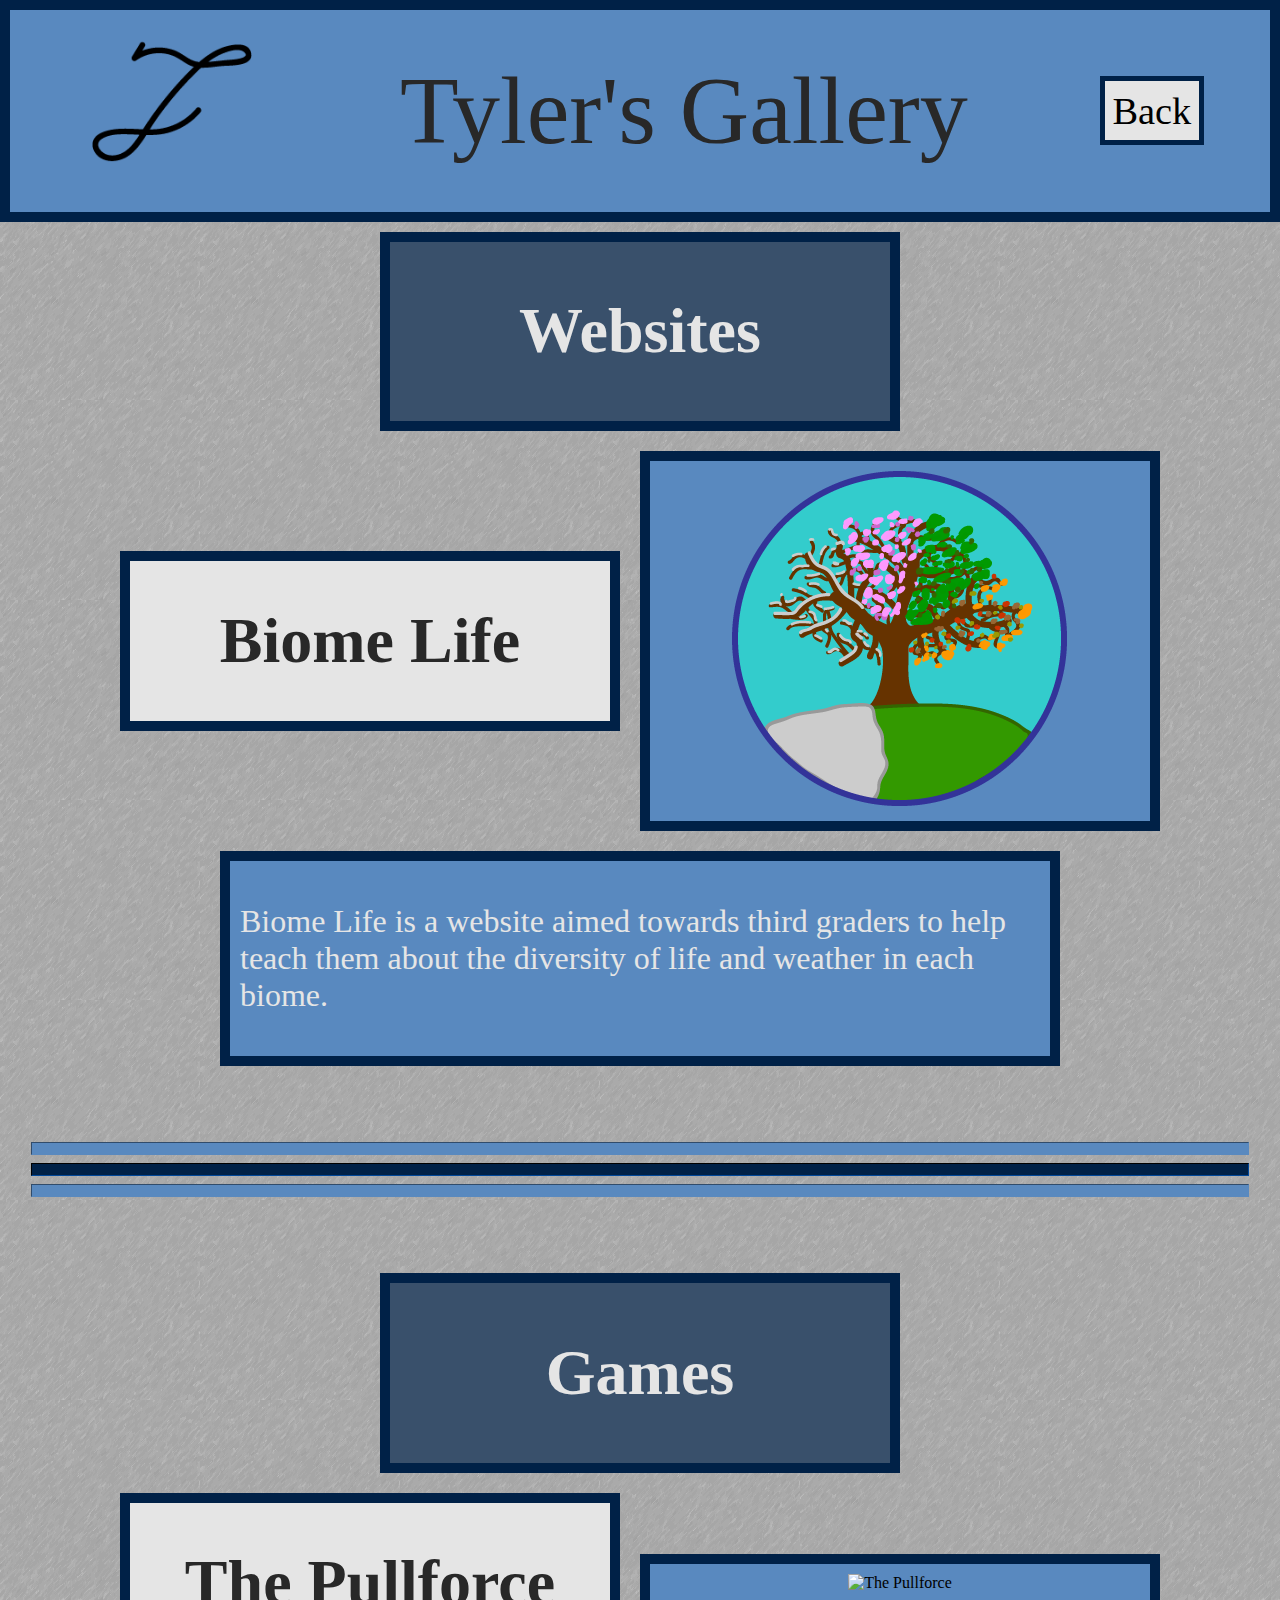
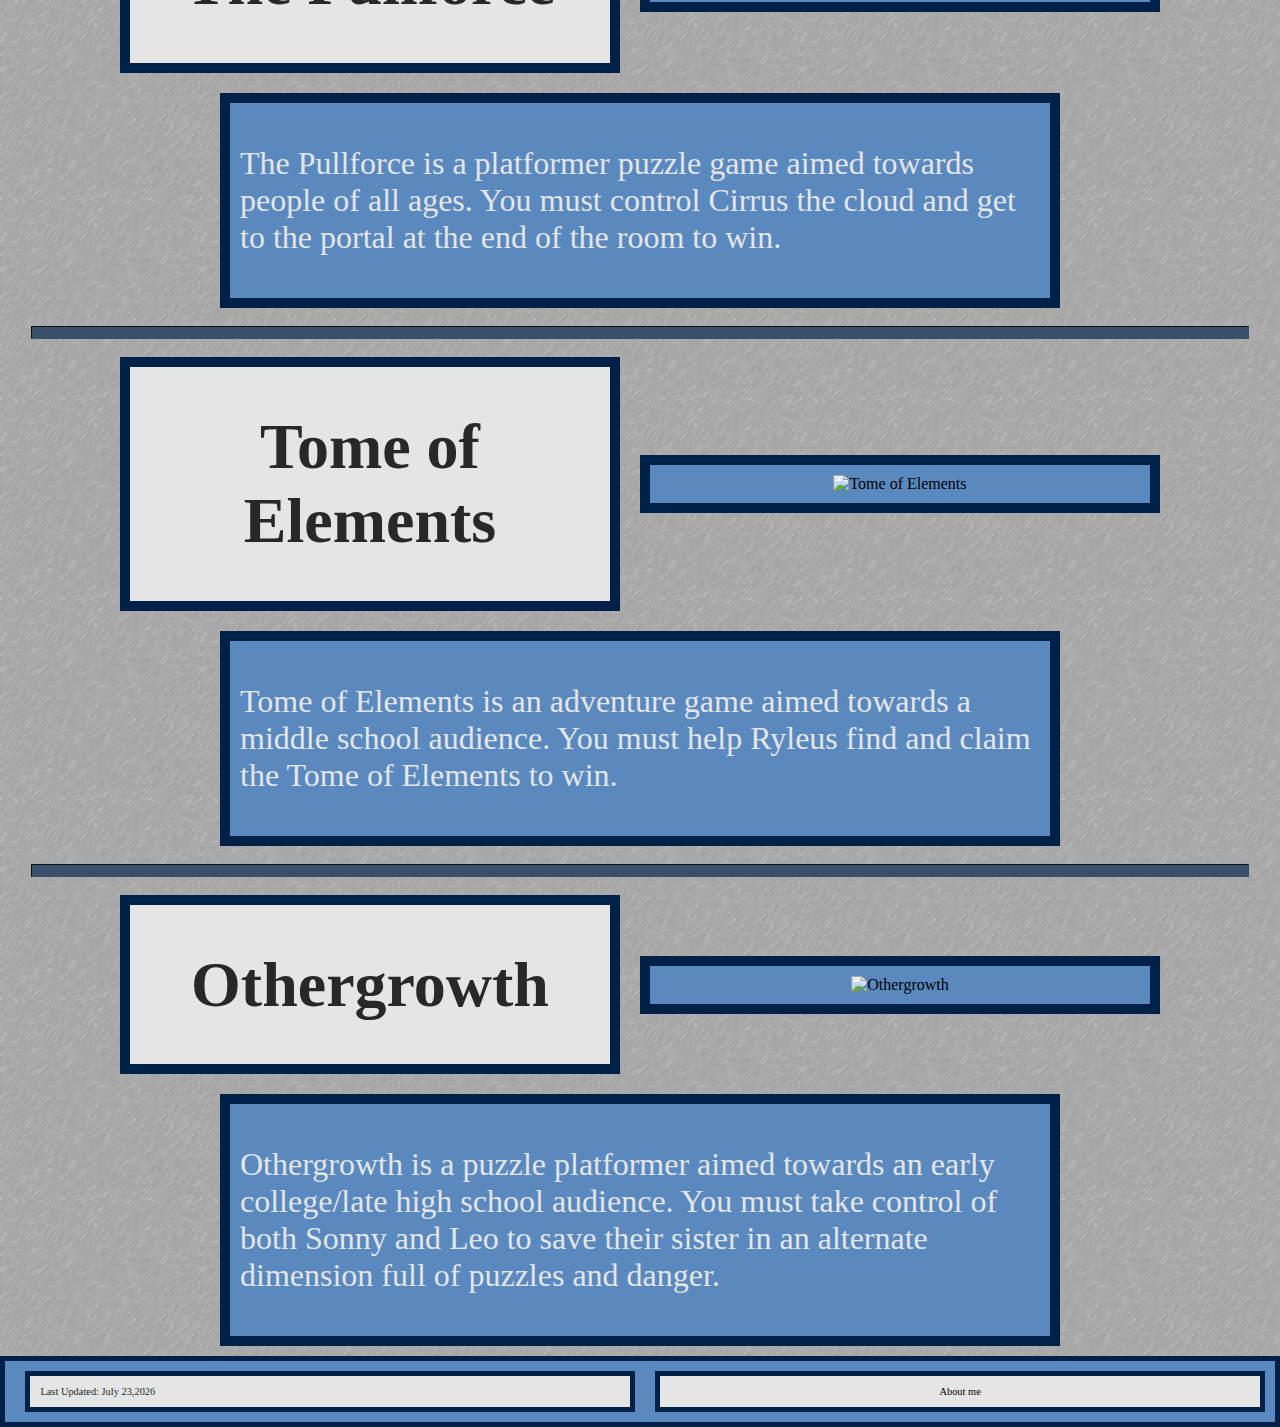
==== gallery.html @ 9e16d6ce "Add files via upload" ====
﻿<!DOCTYPE html>

<html>
	<head>
		<meta charset="utf-8"/>
		<meta name="Keyword" content="Tyler, resume, portfolio"/>
		<meta name="Description" content="Tyler Trumpie's Digital Portfolio"/>
		<link rel="stylesheet" type="text/css" href="css/main.css" />
		<title>Tyler Trumpie's R&eacute;sum&eacute;</title>
	</head>
	
	<body>
		<!--BANNER STARTS HERE-->
		<header>
			<div class="boxes2">
				<div class="boxh">
					<a href="index.html"><img class="logo" src="images/logo.png" alt="Signature"/></a>
					
				</div>
				<div class="boxh2">
					Tyler's Gallery
				</div>
				<a href="index.html" class="boxh4">
					Back
				</a>
			</div>
		</header>
		
		<!--NAVIGATION-->
		<!--THE MAIN CONTENT STARTS HERE-->
		<div class="content">
		<!--CODE THAT MAKES THE MAIN FLEX CONTAINER-->
			<div class="boxes">
				<div class="box boxh3">
					<h1>Websites</h1>
				</div>
			</div>
			<div class="boxes">
			<!-- CODE THAT MAKES THE FLEX BOX  THE BOX IS SPECS THAT APPLY TO ALL FLEX BOXES  THE BOX1 BOX2 BOX3 ARE SPECIFIC SPECS-->
				<!--<div class="box box1 boxi">
					<img class="center" src="images/tyler.jpg" alt="Tyler Trumpie">
				</div>-->
				<div class="box box5 boxa">
					<h1>Biome Life</h1>
				</div>
				<div class="box box7">
						<a href="Capstone/index.html" class="boxi"><img src="Capstone/images/logo3.png" alt="Biome life logo" class="boxi"/></a>
				</div>
				
			</div>
			<div class="boxes">
				<div class="box box8">
					<p>Biome Life is a website aimed towards third graders to help teach them about the diversity of life and weather in each biome.</p>
				</div>
			</div>
			<!--Horizontal rule-->
			<hr class="invis"/>
			<hr class="lite"/>
			<hr class="dark"/>
			<hr class="lite"/>
			<hr class="invis"/>
			
			<div class="boxes">
				<div class="box boxh3">
					<h1>Games</h1>
				</div>
			</div>
			<div class="boxes">
			<!-- CODE THAT MAKES THE FLEX BOX  THE BOX IS SPECS THAT APPLY TO ALL FLEX BOXES  THE BOX1 BOX2 BOX3 ARE SPECIFIC SPECS-->
				
				<div class="box box5 boxa">
					<h1>The Pullforce</h1>
				</div>
				<div class="box box7">
						<a href="games/The_Pullforce.exe" class="boxi"><img src="images/pullforce.png" alt="The Pullforce"/></a>
				</div>
				
			</div>
			<div class="boxes">
				<div class="box box8">
					<p>The Pullforce is a platformer puzzle game aimed towards people of all ages.  You must control Cirrus the cloud and get to the portal at the end of the room to win.</p>
				</div>
			</div>
			<hr class="gray"/>
			<div class="boxes">
			<!-- CODE THAT MAKES THE FLEX BOX  THE BOX IS SPECS THAT APPLY TO ALL FLEX BOXES  THE BOX1 BOX2 BOX3 ARE SPECIFIC SPECS-->
				
				<div class="box box5 boxa">
					<h1>Tome of Elements</h1>
				</div>
				<div class="box box7">
						<a href="https://vendicantninja.itch.io/tome-of-elements" class="boxi"><img src="images/tome.png" alt="Tome of Elements"/></a>
				</div>
				
			</div>
			<div class="boxes">
				<div class="box box8">
					<p>Tome of Elements is an adventure game aimed towards a middle school audience.  You must help Ryleus find and claim the Tome of Elements to win.</p>
				</div>
			</div>
			<hr class="gray"/>
			<div class="boxes">
			<!-- CODE THAT MAKES THE FLEX BOX  THE BOX IS SPECS THAT APPLY TO ALL FLEX BOXES  THE BOX1 BOX2 BOX3 ARE SPECIFIC SPECS-->
				
				<div class="box box5 boxa">
					<h1>Othergrowth</h1>
				</div>
				<div class="box box7">
						<a href="https://vendicantninja.itch.io/othergrowth" class="boxi"><img src="images/othergrowth.png" alt="Othergrowth"/></a>
				</div>
				
			</div>
			<div class="boxes">
				<div class="box box8">
					<p>Othergrowth is a puzzle platformer aimed towards an early college/late high school audience.  You must take control of both Sonny and Leo to save their sister in an alternate dimension full of puzzles and danger.</p>
				</div>
			</div>
		</div>
		<!--MAIN CONTENT ENDS HERE-->
		
		<!--FOOTER BEGINS HERE-->
		<footer>
			<div class="boxes">
				
				<article class="fbox fbox2">
					Last Updated:
						<!--JAVASCRIPT STARTS HERE-->
						<script>
							var mydate=new Date()
							var year=mydate.getYear()
							if(year<1000) year+=1900
							var day=mydate.getDay()
							var month=mydate.getMonth()
							var daym=mydate.getDate()
							if (daym<10) daym="0"+daym
							var dayarray=new Array("Sunday", "Monday", "Tuesday", "Wednesday", "Thursday", "Friday", "Saturday")
							var montharray=new Array("January", "February", "March", "April", "May", "June", "July", "August", "September", "October", "November", "December")
							document.write(""+montharray[month]+" "+daym+","+year+"")
						</script>
						<!--JAVASCRIPT ENDS HERE-->
				</article>
				<article class="fbox fbox3">
					<a href="me.html">About me</a>
				</article>
			</div>
		</footer>
	</body>
</html>
---- css/main.css ----
/* @import url('typeplate.css'); */
html
{
	
}
body
{
	margin: auto;
	padding: 0px;
	color: #282828;
	font-size: 1em;
	font-family: palatino;
	background-color: #e5e5e5;
	background-image: url("../images/gparch.gif");
	width:100%;
	height:100%;
}

ul
{
	font-size: 1.5em;
	font-family: Georgia, verdana;
}

/*FORMATTING FOR THE ANIMAL PICTURES*/

figure
{
	height: 125px;
	width: 140px;
}

img.center
{
	margin: 0 auto;
	margin-left: auto;
	margin-right: auto;
	width: 100%;
}

img.word
{
	display: block;
	margin: auto;
}

h1
{
	font-size: 4em;
	text-align: center;
}

.txtcenter
{
	text-align: center;
	/*float: middle;*/
}

a
{
	text-decoration: none;
}

a:link
{
	color: #000000;
}

a:visited
{
	color: #000000;
}

a:hover
{
	color: #5989BF;
}

a:active
{
	color: #5989BF;
}

p
{
	font-size: 2em;
	color: #e5e5e5;
}

.logo
{
	width: 2em;
}

/* FORMATTING FOR HEADER */

header
{
	font-family: Georgia, verdana;
	font-size: 6em;
	/*height: 2em;*/
	border: 10px solid #002147;
	background-color: #5989bf;
	/*text-align: center;*/
}

/*FORMATTING FOR NAVIGATION*/

nav
{
	font-family: verdana;
	font-size: .75em;
	/*color: #000000;*/
	border: 4px solid #002147;
	list-style: none;
	padding: 0 0 0 0;
	margin: 2em 2em 2em 2em;
	background-color: #6071ff;
}

ul.nav
{
	list-style-type: none;
	display: inline;
}

ul.nav li
{
	float: left;
	padding: 3px 6px 3px 6px;
}

/* FORMATTING FOR VIDEO*/

video
{
	margin: 0 auto;
	margin-left: auto;
	margin-right: auto;
	width: 100%
}

/* FORMATTING FOR ARTICLES */

article
{
	font-family: verdana;
	color: #000000;
	font-size: 1em;
	/* border: 1px solid #000000; */
}

/* FORMATTING FOR FOOTER */

footer
{
	font-family: verdana;
	font-size: .65em;
	/*font-weight: bold; */
	border: 5px solid #002147;
	background-color: #5989bf;
	padding: 0em 0em 0em 1em;
	/* margin: 1em 1em 1em 1em; */
	text-align: left;
	color: #EDDAD3;
}

/*FORMATTING FOR HEADER CONTAINER*/



/*FORMATTING FOR MAIN CONTAINER*/

.content
{
	/*background-color: #fff; */
	
	/*padding:  40% 20px 40% 20px;*/
	margin: auto;
}

/*FLEX SECTION*/

/*FLEX CONTAINER*/
.boxes
{
	display: flex;
	flex-flow: row wrap;
	justify-content: center;
	margin: auto;
	align-items: center;
	height: 100%;
	width: 100%;
}

.boxes2
{
	display: flex;
	flex-flow: row wrap;
	justify-content: space-around;
	align-items: center;
}

/*FLEX INFO FOR ALL except footer BOXES*/

.box
{
	display: flex;
	/* border: 1px solid blue; */
	padding: 10px;
	margin: 10px;
	
	flex-grow: 1;
	flex-shrink: 1;
	flex-basis: 200px;
	/* flex: 1 2 200px; */ /* shorthand* for flex-grow, flex-shrink, flex-basis */
	min-width: 1px;
}

.fbox
{
	/*border: 1px solid blue; */
	padding: 10px;
	margin: 10px;
	background-color: #E5E5E5;
	flex-grow: 1;
	flex-shrink: 1;
	flex-basis: 200px;
	/* flex: 1 2 200px; */ /* shorthand* for flex-grow, flex-shrink, flex-basis */
	min-width: 1px;
	border: 5px solid #002147;
	color: #282828;
}

/*FLEX INFORMATION SPECIFIC TO CERTAIN BOXES */
.box1
{
	order: 1;
	border: 3px solid #002147;
	/*background-color: #0b6623;*/
	background-color: #E5E5E5;
	font-family: Georgia, verdana;
	max-width:20em;
	max-height:5em;
	align-items: center;
	justify-content: center;
}

.box2
{
	flex-grow: 2;
	order: 2;
	border: 15px solid #002147;
	background-color: #39506B;
	font-size: 2em;
	align-items: center;
	justify-content: center;
	min-height:15em;
	min-width:15em;
	max-height:15em;
	max-width:15em;
}

.box3
{
	order: 3;
	border: 3px solid #002147;
	background-color: #E5E5E5;
	font-family: Georgia, verdana;
	align-items: center;
	justify-content: center;
	max-width:20em;
	max-height:5em;
}

.box4
{
	display: flex;
	align-items: center;
	justify-content: center;
	border: 10px solid #002147;
	background-color: #e5e5e5;
	max-width: 9em;
}

.box5
{
	align-items: center;
	justify-content: center;
	border: 10px solid #002147;
	background-color: #e5e5e5;
	max-width: 30em;
	min-width: 20em;
}

.box6
{
	
	border: 10px solid #002147;
	background-color: #5989bf;
	color: #e5e5e5;
}

.box7
{
	
	border: 10px solid #002147;
	background-color: #5989bf;
	min-width: 25em;
	max-width: 30em;
}

.box8
{
	
	border: 10px solid #002147;
	background-color: #5989bf;
	max-width: 50em;
}

.fbox1
{
	order: 1;
	flex-grow: 2;
	/*border: 5px solid orange; */
	
}

.fbox2
{
	/*flex-grow: 2; */
	order: 2;
	/*border: 5px solid green;*/
}

.fbox3
{
	order: 3;
	/* border: 5px solid orange; */
	text-align: center;
}

/*HEADER BOXES*/
.boxh
{
	justify-content: center;
}

.boxh2
{
	justify-content: center;
}

.boxh3
{
	align-items: center;
	justify-content: center;
	border: 10px solid #002147;
	max-width: 30em;
	background-color: #39506b;
	color: #e5e5e5;
}

.boxh4
{
	justify-content: center;
	font-size: .4em;
	border: 5px solid #002147;
	padding: .2em .2em .2em .2em;
	background-color: #e5e5e5;
}

/*NAV BOXES*/
.boxn
{
	font-size: 3em;
	flex-basis: 4em;
	text-align: center;
	border: .2em solid #111c75;
	background-color: #6071ff;
	min-width: 5em;
}

/*ABOUT ME IMAGE*/
.boxi
{
	max-width: 25em;
	margin: auto;
}

/*"ABOUT THE AUTHOR" BOX*/
.boxa
{
	/*margin: 10em 2em 10em 2em;*/
	/*margin: auto;*/
	padding: 0;
}

hr.invis
{
	visibility: hidden;
	width: 95%;
	height: 3em;
}

hr.lite
{
	height: .69em;
	width: 95%;
	background-color: #5989bf;
	border-color: #5989bf;
}

hr.dark
{
	height: .69em;
	width: 95%;
	background-color: #002147;
	border-color: #002147;
}

hr.gray
{
	height: .69em;
	width: 95%;
	background-color: #39506b;
	border-color: #39506b;
}

/*END FLEX SECTION*/
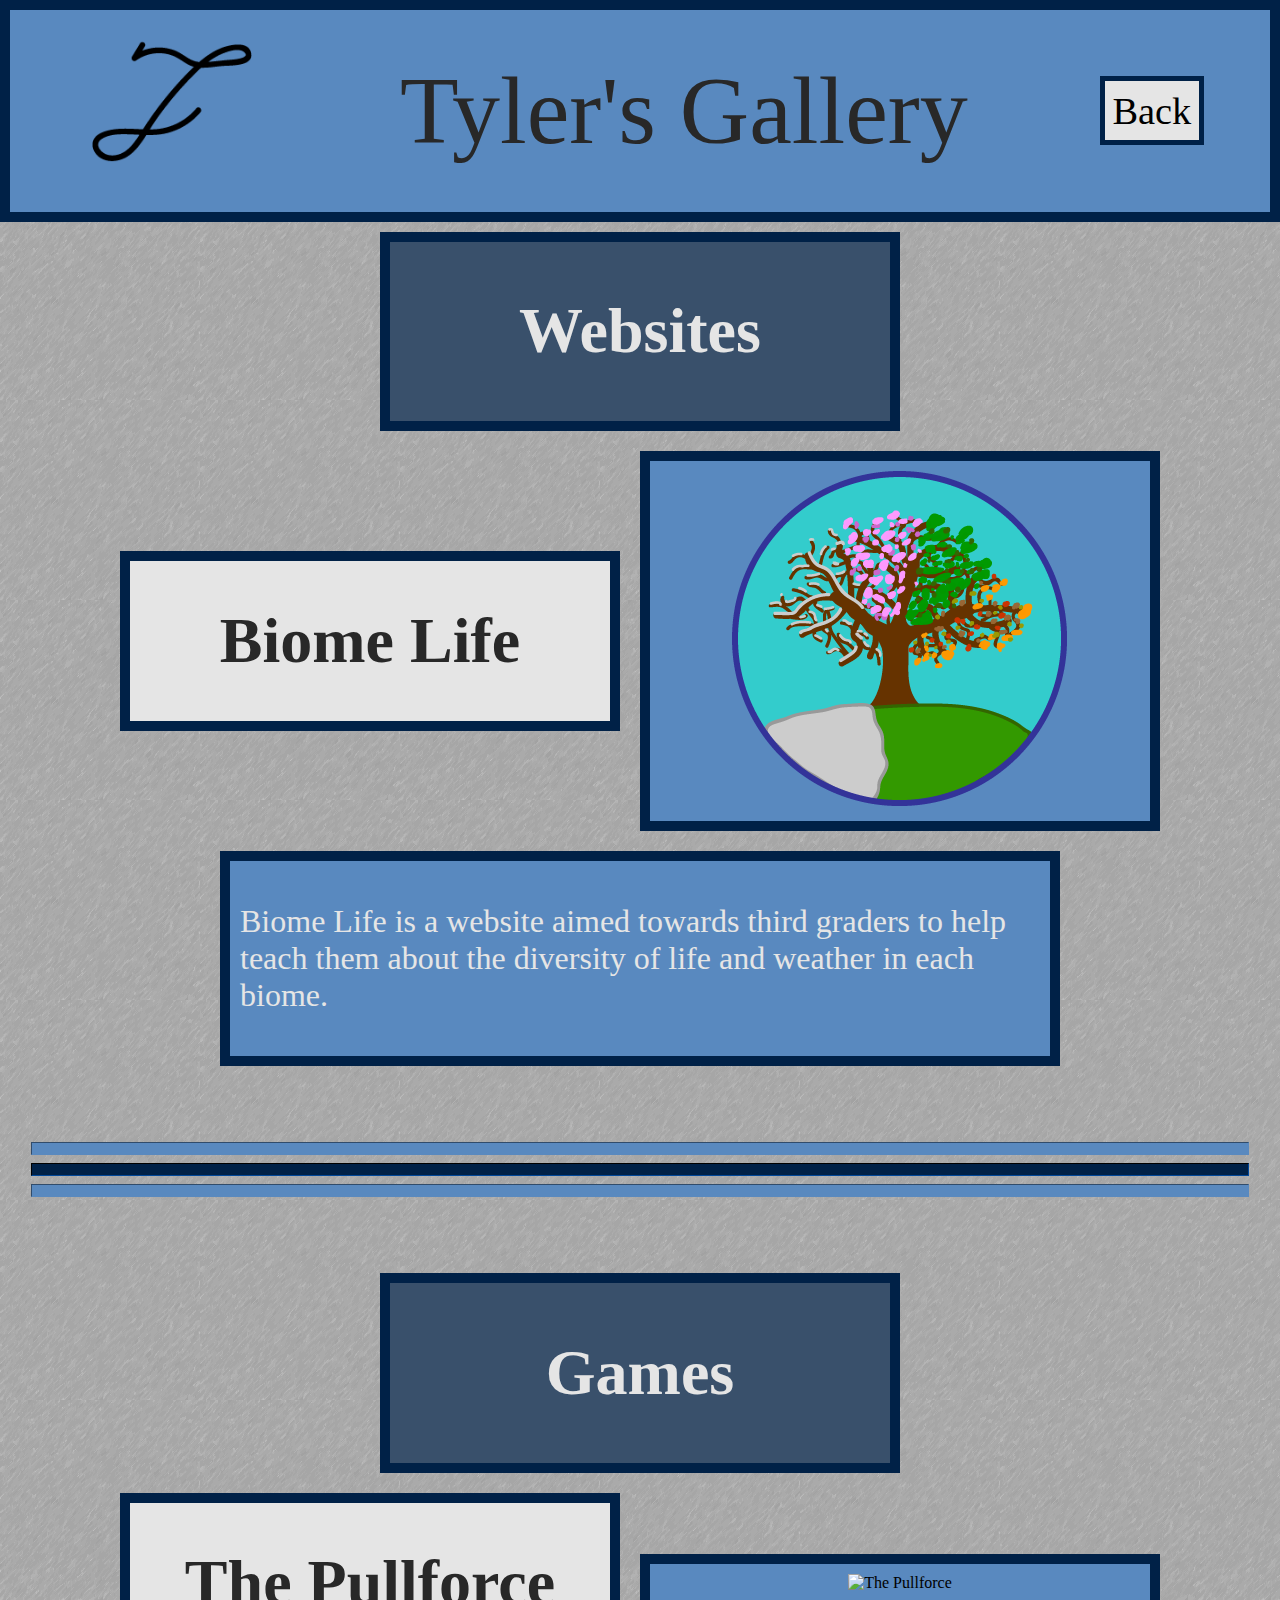
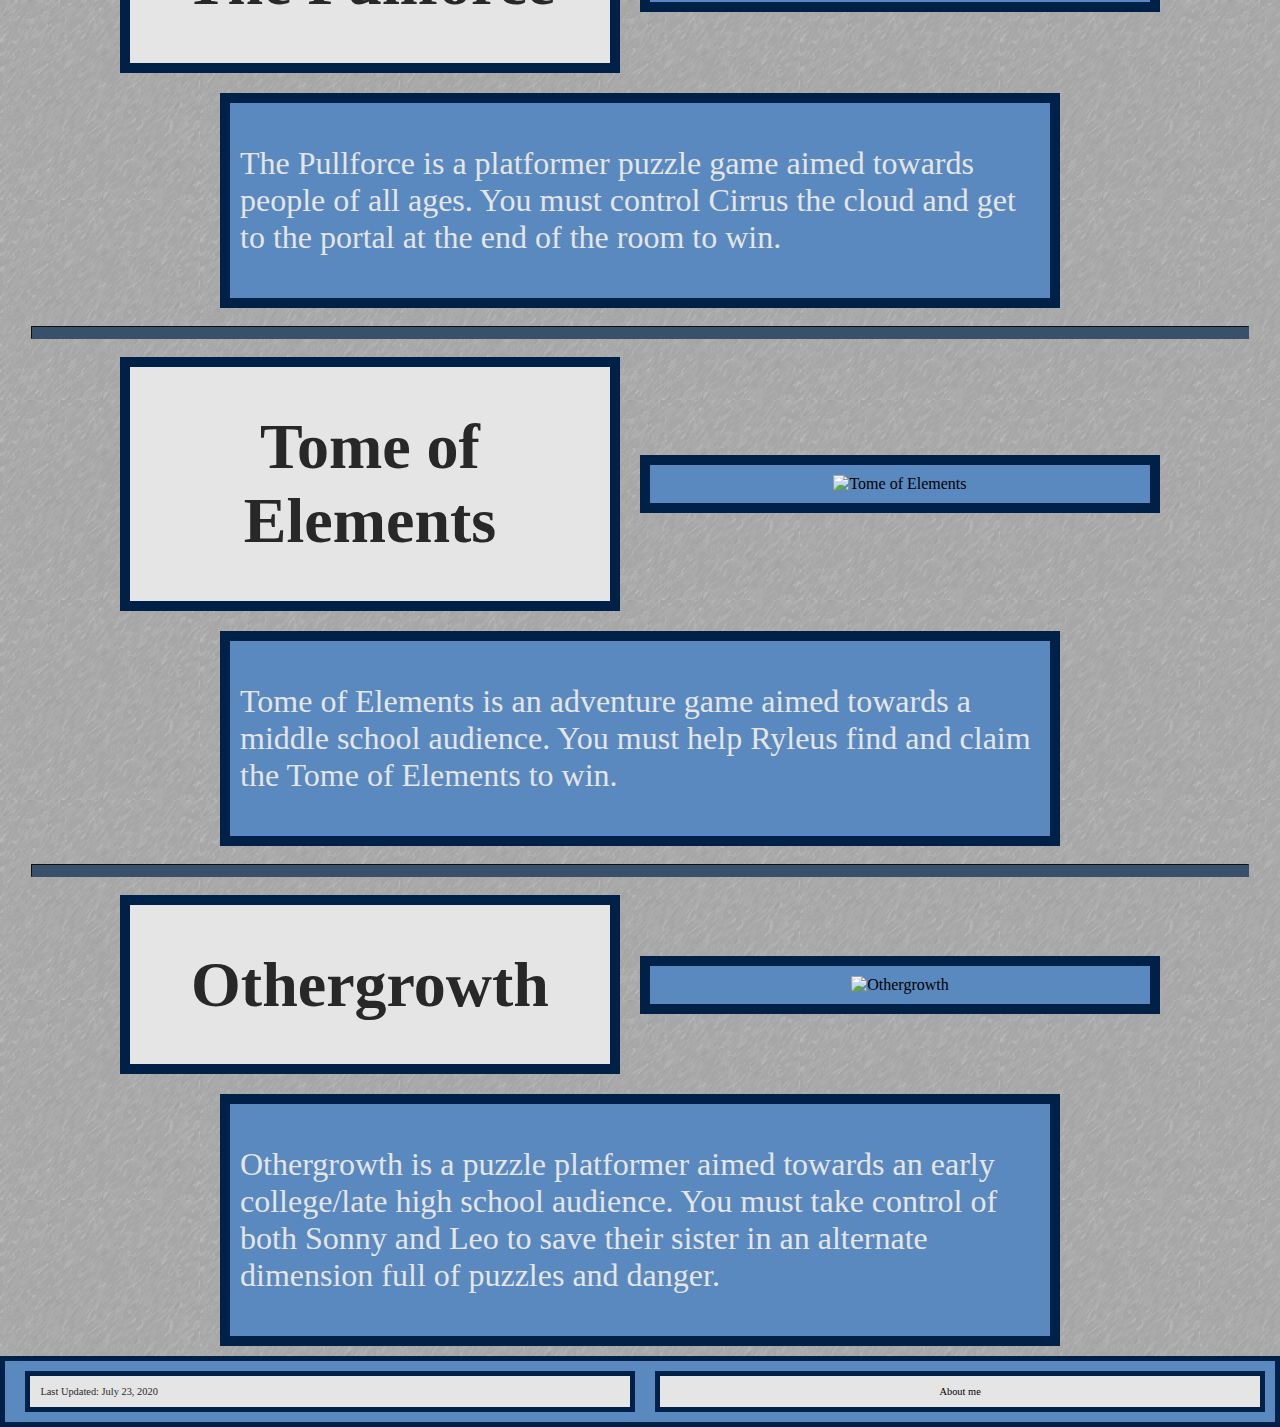
==== commit 415e228f: "Fixed date" ====
--- a/gallery.html
+++ b/gallery.html
@@ -123,8 +123,9 @@
 			<div class="boxes">
 				
 				<article class="fbox fbox2">
-					Last Updated:
-						<!--JAVASCRIPT STARTS HERE-->
+					Last Updated: July 23, 2020
+						<!-- OBSOLETE CODE, ALWAYS DISPLAYED TODAYS DATE
+						JAVASCRIPT STARTS HERE
 						<script>
 							var mydate=new Date()
 							var year=mydate.getYear()
@@ -137,7 +138,7 @@
 							var montharray=new Array("January", "February", "March", "April", "May", "June", "July", "August", "September", "October", "November", "December")
 							document.write(""+montharray[month]+" "+daym+","+year+"")
 						</script>
-						<!--JAVASCRIPT ENDS HERE-->
+						JAVASCRIPT ENDS HERE-->
 				</article>
 				<article class="fbox fbox3">
 					<a href="me.html">About me</a>
@@ -145,4 +146,4 @@
 			</div>
 		</footer>
 	</body>
-</html>+</html>
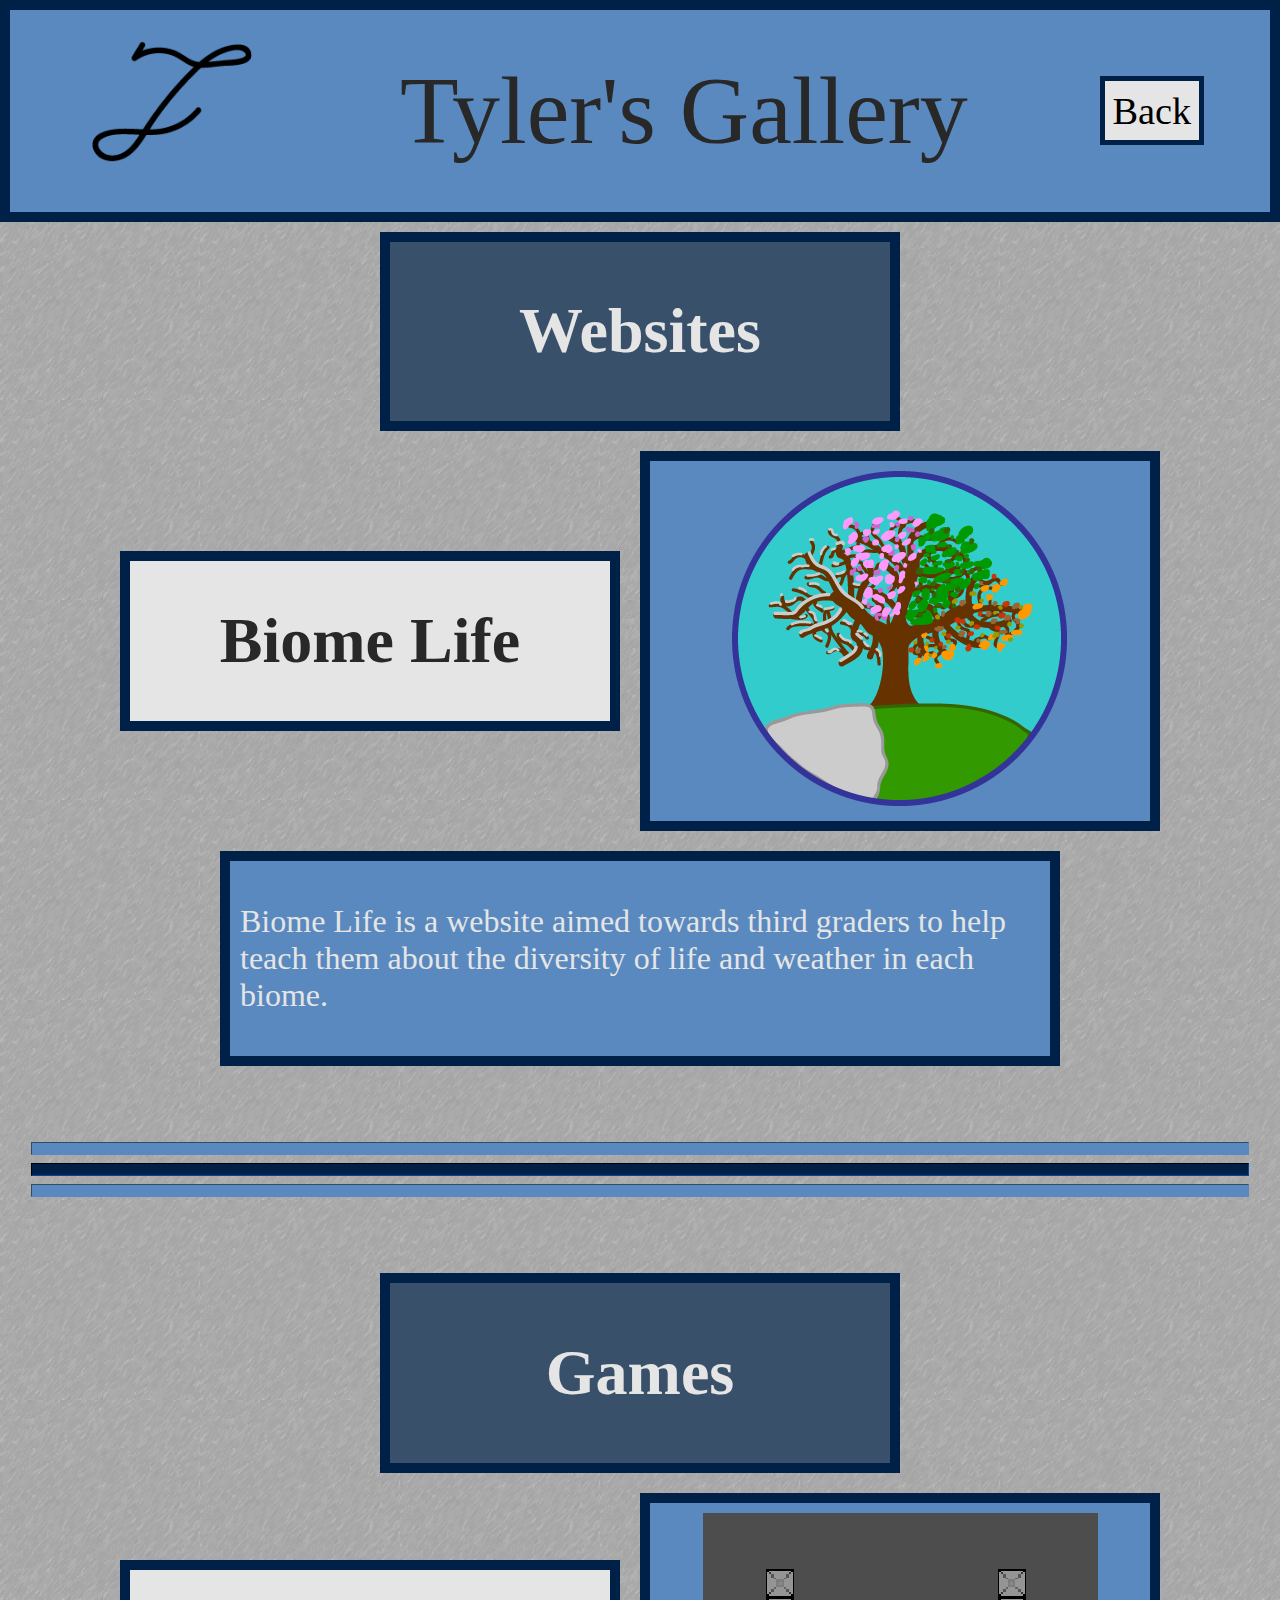
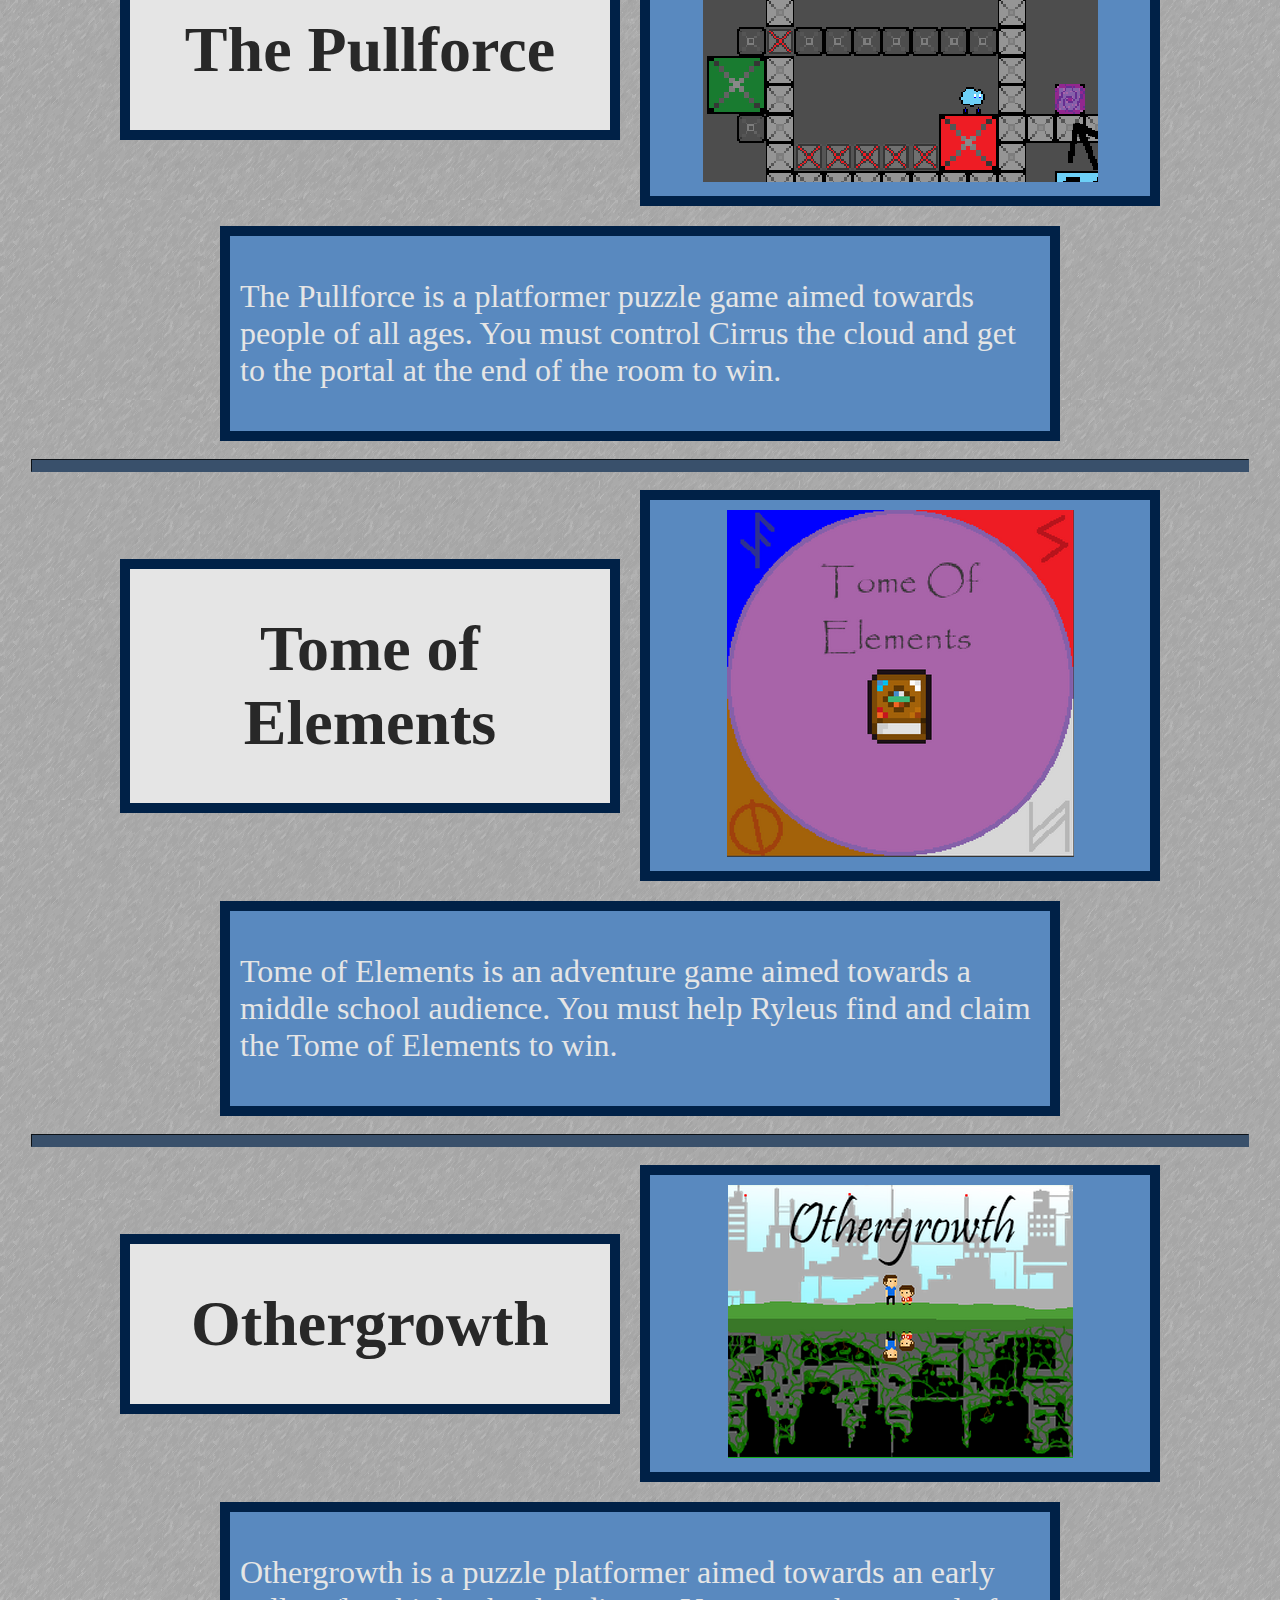
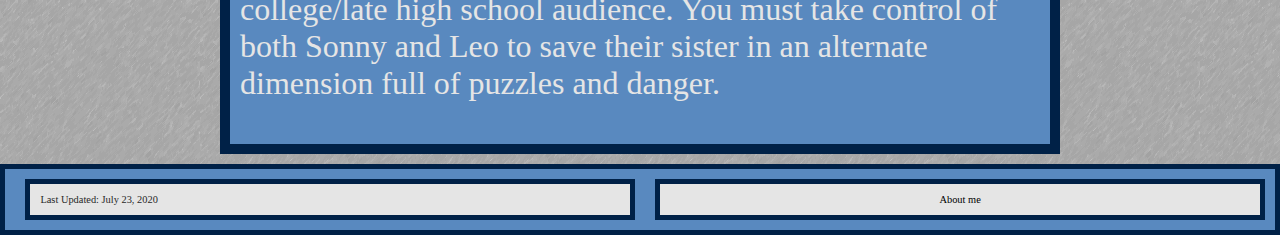
==== commit db375835: "Fixed pictures" ====
--- a/gallery.html
+++ b/gallery.html
@@ -72,7 +72,7 @@
 					<h1>The Pullforce</h1>
 				</div>
 				<div class="box box7">
-						<a href="games/The_Pullforce.exe" class="boxi"><img src="images/pullforce.png" alt="The Pullforce"/></a>
+						<a href="games/The_Pullforce.exe" class="boxi"><img src="images/pullforce.PNG" alt="The Pullforce"/></a>
 				</div>
 				
 			</div>
@@ -89,7 +89,7 @@
 					<h1>Tome of Elements</h1>
 				</div>
 				<div class="box box7">
-						<a href="https://vendicantninja.itch.io/tome-of-elements" class="boxi"><img src="images/tome.png" alt="Tome of Elements"/></a>
+						<a href="https://vendicantninja.itch.io/tome-of-elements" class="boxi"><img src="images/tome.PNG" alt="Tome of Elements"/></a>
 				</div>
 				
 			</div>
@@ -106,7 +106,7 @@
 					<h1>Othergrowth</h1>
 				</div>
 				<div class="box box7">
-						<a href="https://vendicantninja.itch.io/othergrowth" class="boxi"><img src="images/othergrowth.png" alt="Othergrowth"/></a>
+						<a href="https://vendicantninja.itch.io/othergrowth" class="boxi"><img src="images/othergrowth.PNG" alt="Othergrowth"/></a>
 				</div>
 				
 			</div>
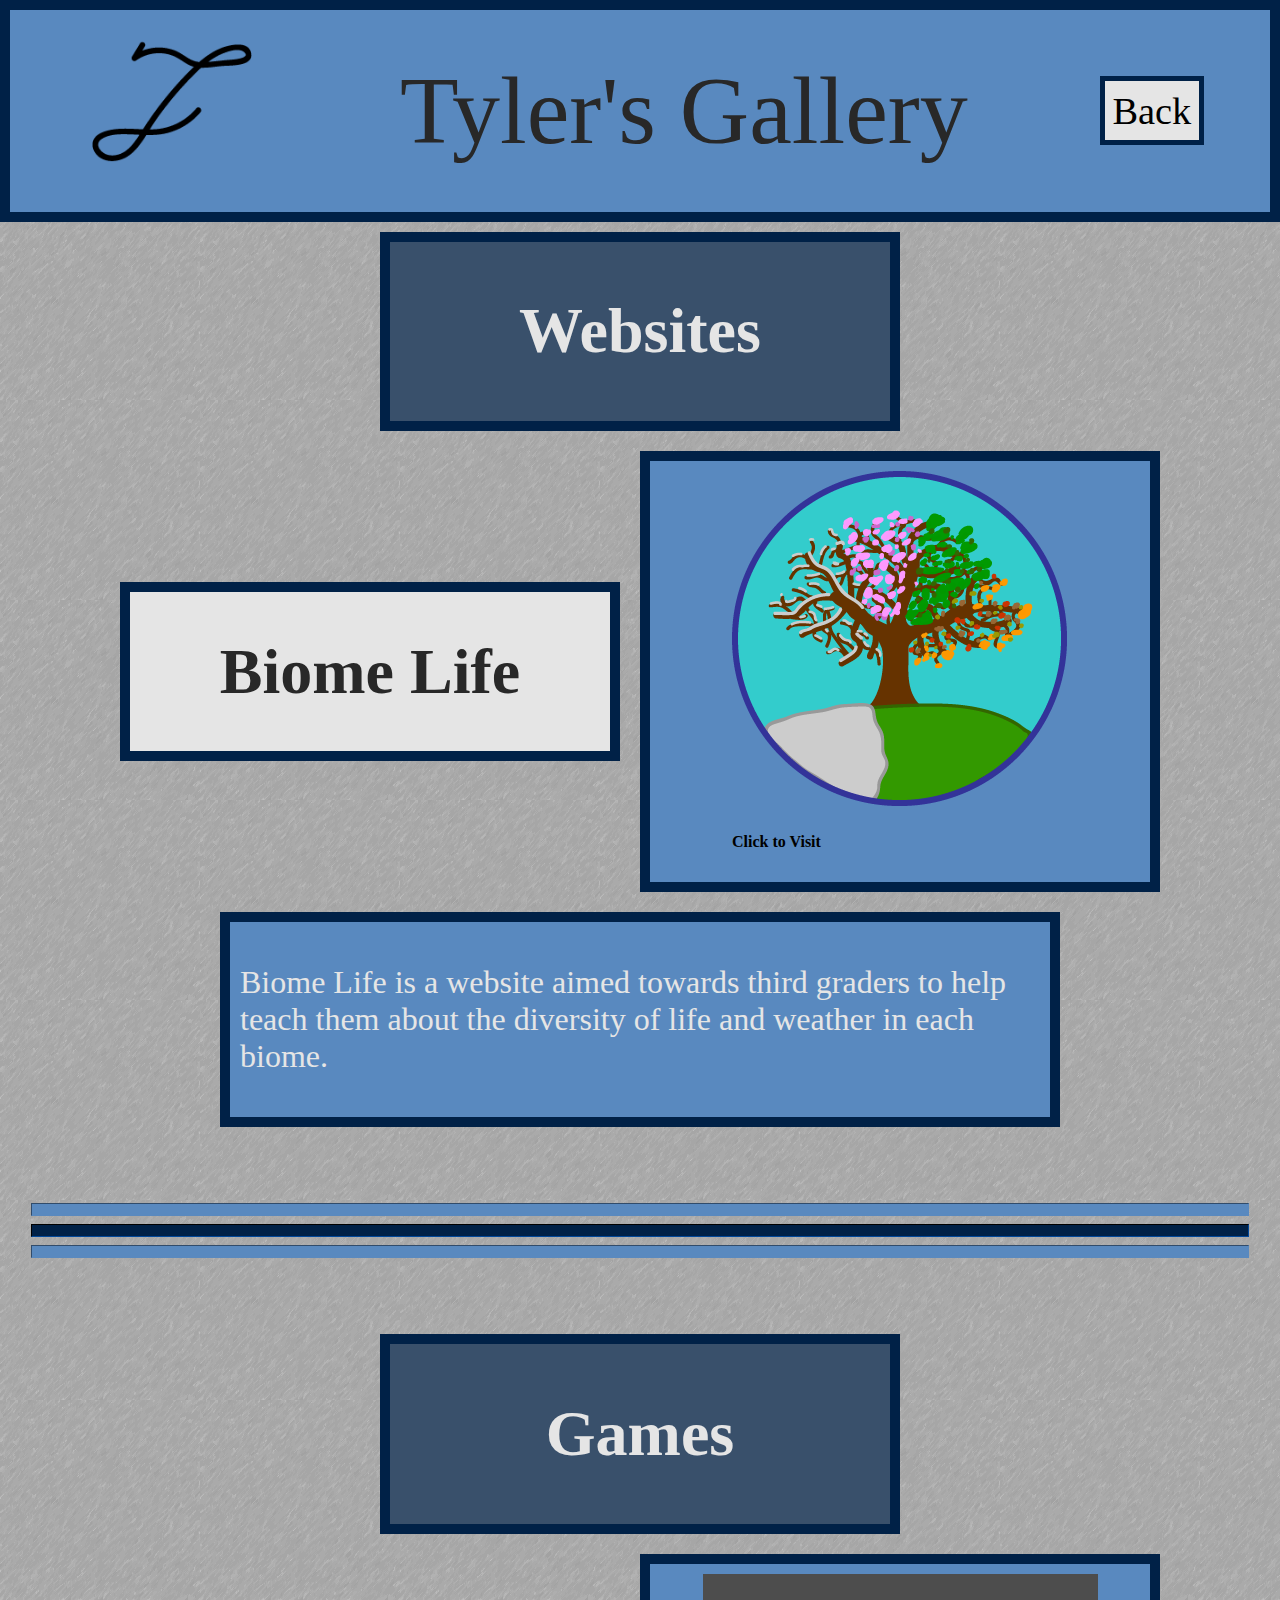
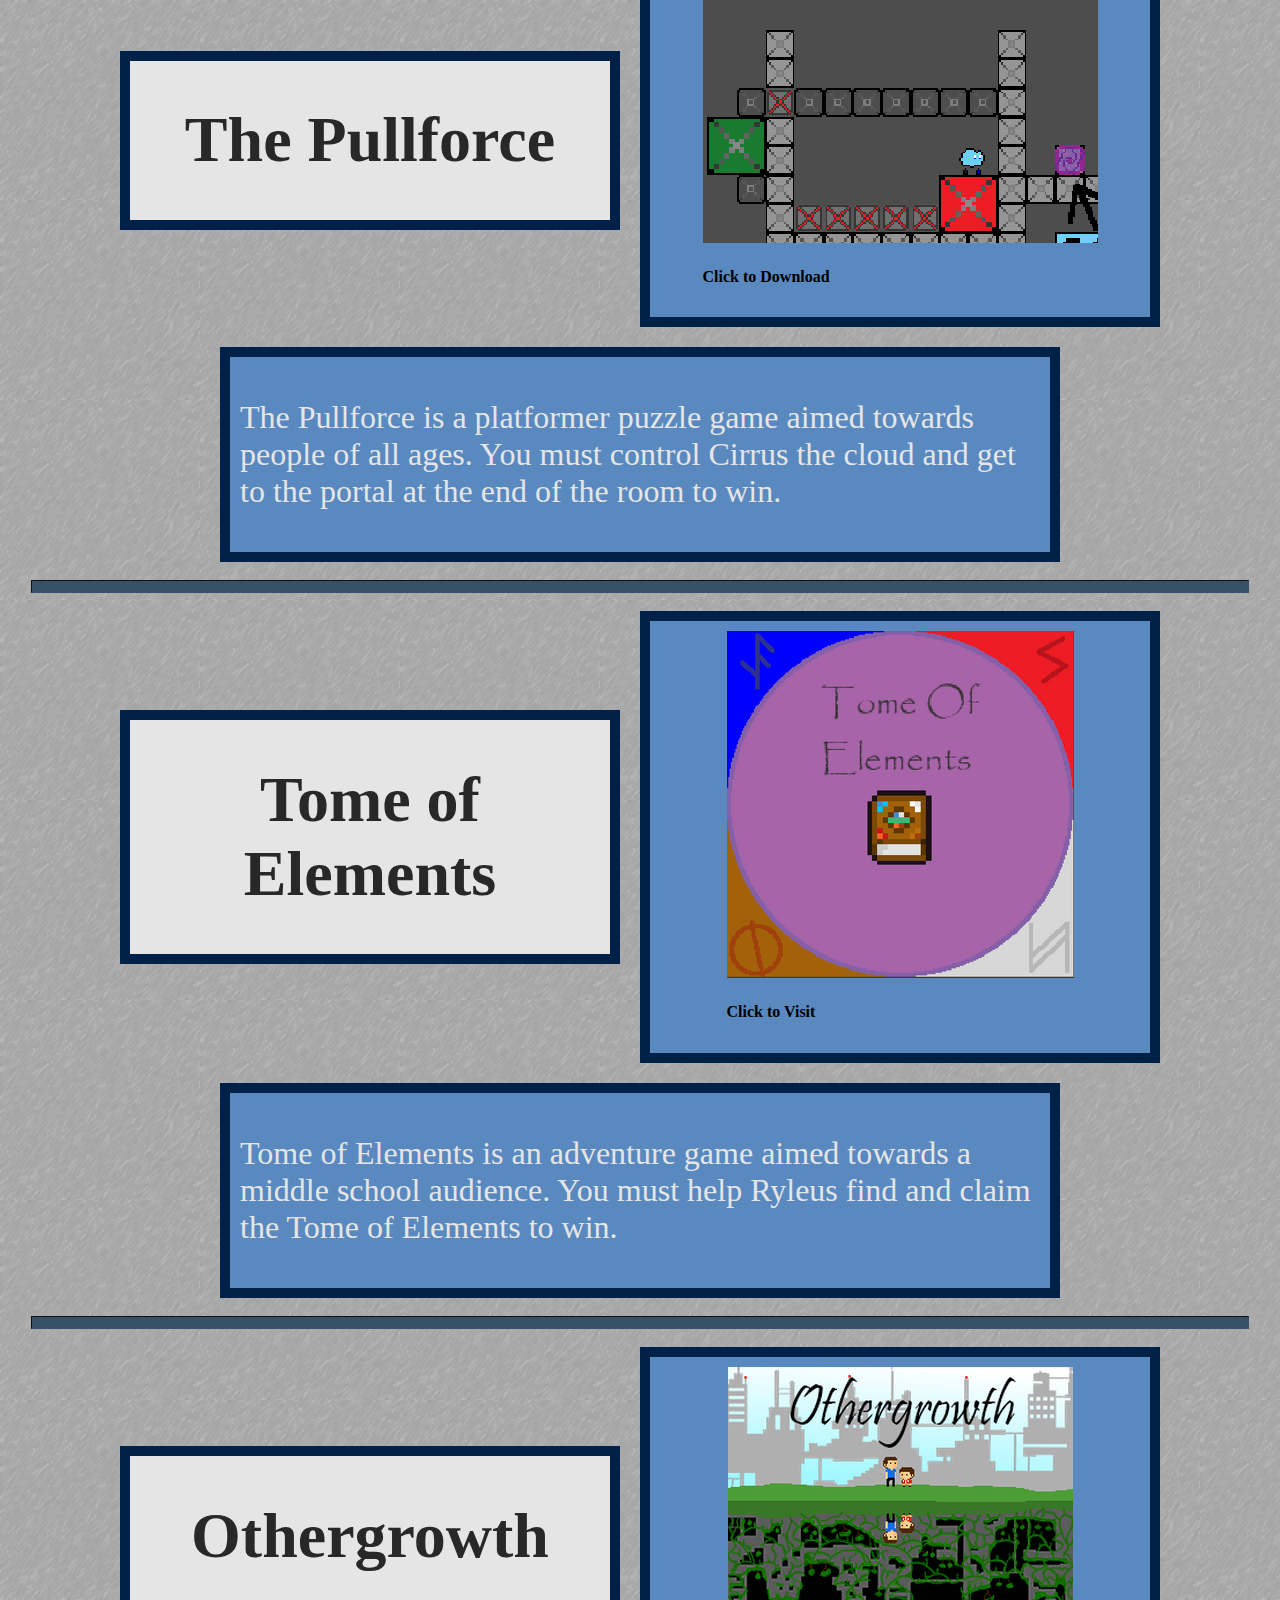
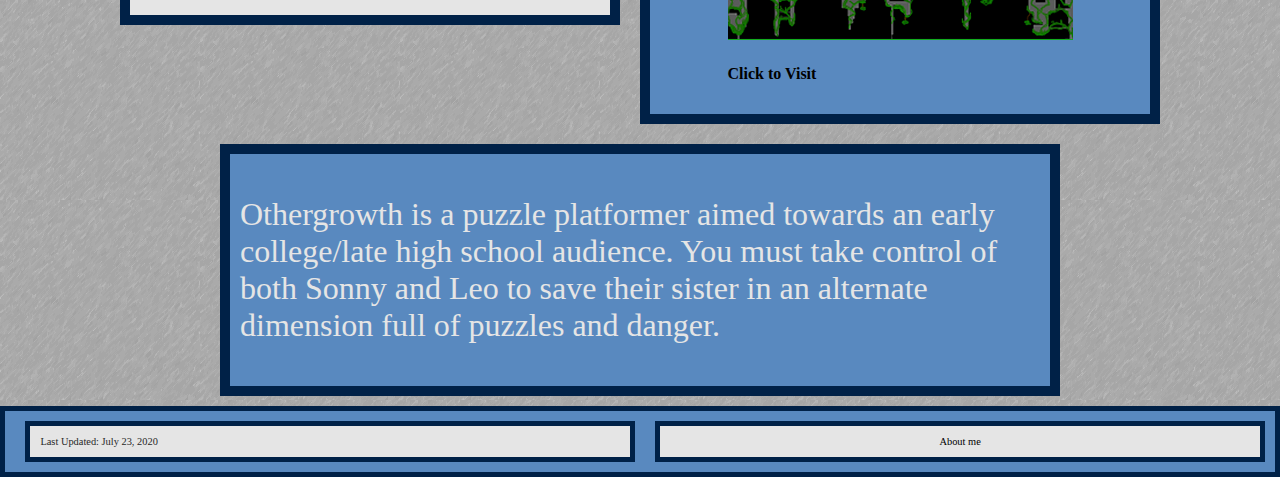
==== commit 1ab9af0c: "Added text to links" ====
--- a/gallery.html
+++ b/gallery.html
@@ -1,4 +1,4 @@
-﻿<!DOCTYPE html>
+<!DOCTYPE html>
 
 <html>
 	<head>
@@ -44,7 +44,7 @@
 					<h1>Biome Life</h1>
 				</div>
 				<div class="box box7">
-						<a href="Capstone/index.html" class="boxi"><img src="Capstone/images/logo3.png" alt="Biome life logo" class="boxi"/></a>
+						<a href="Capstone/index.html" class="boxi"><img src="Capstone/images/logo3.png" alt="Biome life logo" class="boxi"/><br/><h4>Click to Visit</h4></a>
 				</div>
 				
 			</div>
@@ -72,7 +72,7 @@
 					<h1>The Pullforce</h1>
 				</div>
 				<div class="box box7">
-						<a href="games/The_Pullforce.exe" class="boxi"><img src="images/pullforce.PNG" alt="The Pullforce"/></a>
+						<a href="games/The_Pullforce.exe" class="boxi"><img src="images/pullforce.PNG" alt="The Pullforce"/><br/><h4>Click to Download</h4></a>
 				</div>
 				
 			</div>
@@ -89,7 +89,7 @@
 					<h1>Tome of Elements</h1>
 				</div>
 				<div class="box box7">
-						<a href="https://vendicantninja.itch.io/tome-of-elements" class="boxi"><img src="images/tome.PNG" alt="Tome of Elements"/></a>
+						<a href="https://vendicantninja.itch.io/tome-of-elements" class="boxi"><img src="images/tome.PNG" alt="Tome of Elements"/><br/><h4>Click to Visit</h4></a>
 				</div>
 				
 			</div>
@@ -106,7 +106,7 @@
 					<h1>Othergrowth</h1>
 				</div>
 				<div class="box box7">
-						<a href="https://vendicantninja.itch.io/othergrowth" class="boxi"><img src="images/othergrowth.PNG" alt="Othergrowth"/></a>
+						<a href="https://vendicantninja.itch.io/othergrowth" class="boxi"><img src="images/othergrowth.PNG" alt="Othergrowth"/><br/><h4>Click to Visit</h4></a>
 				</div>
 				
 			</div>
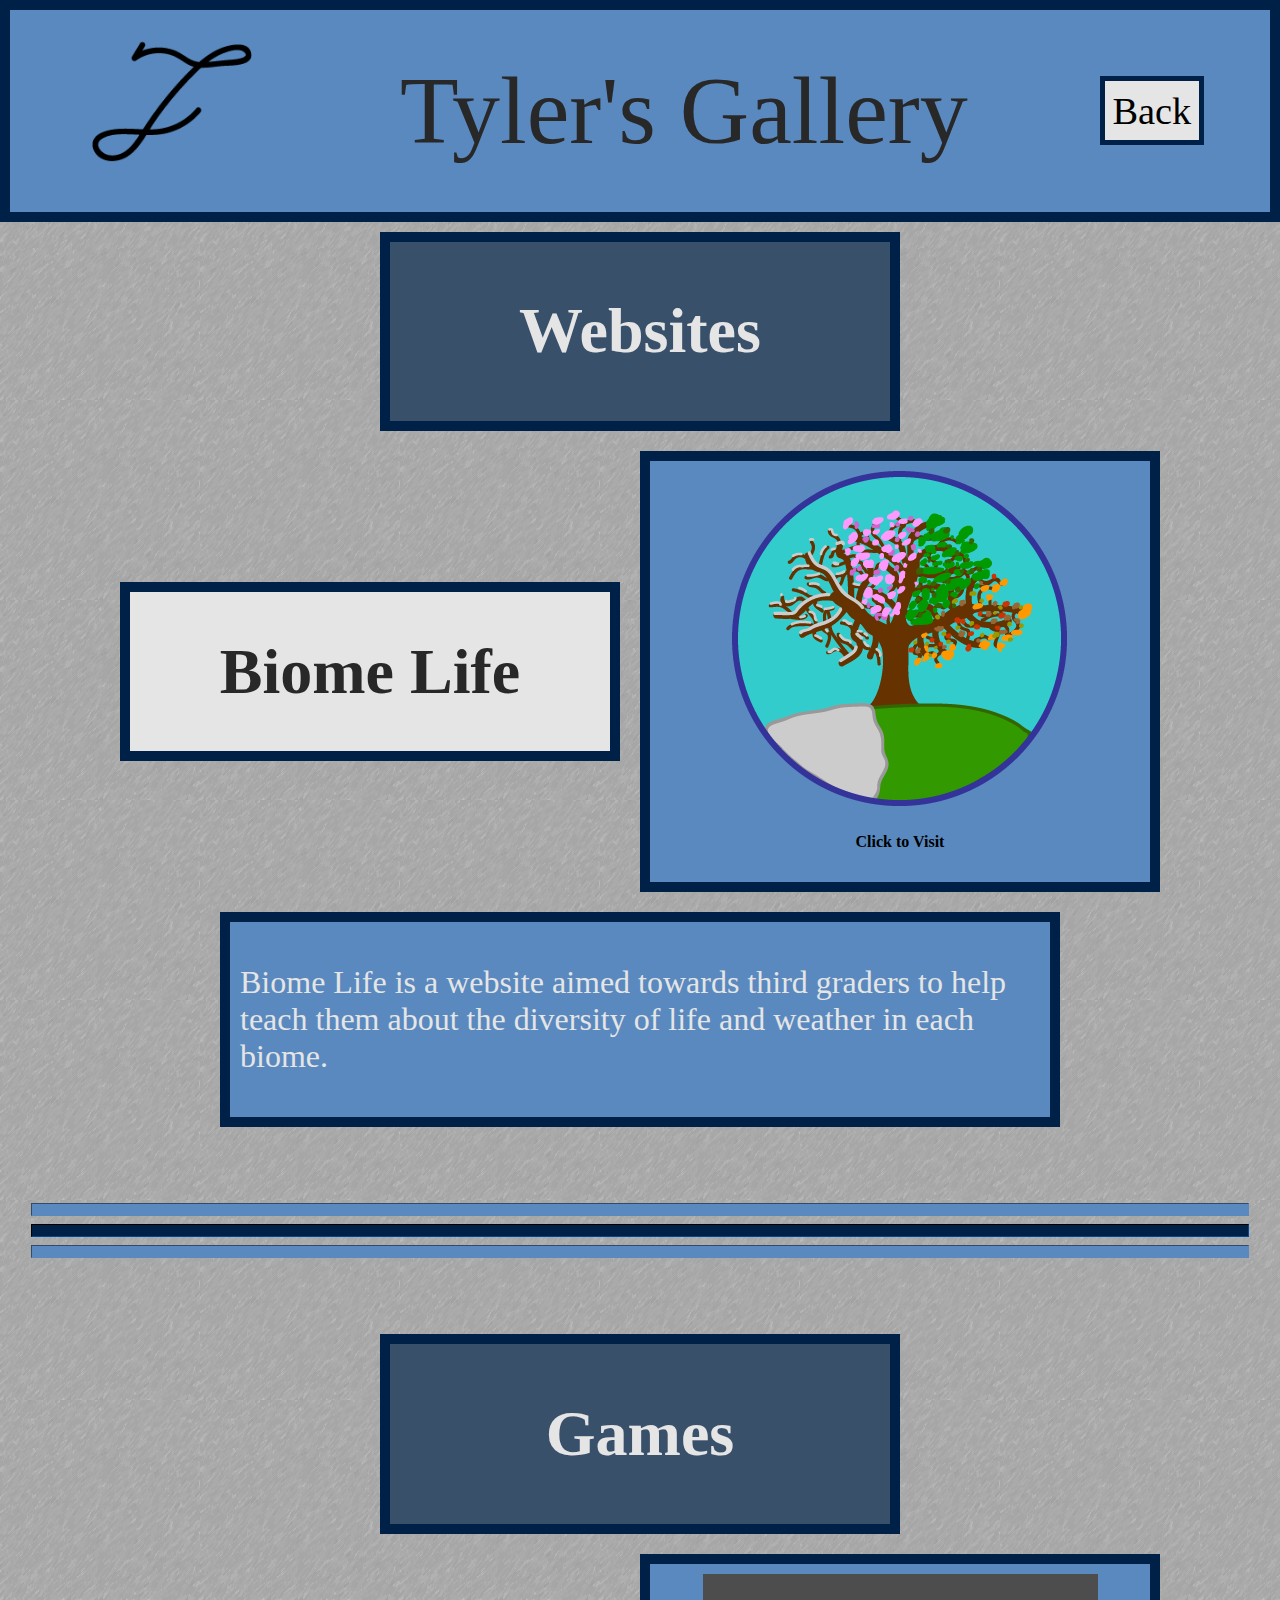
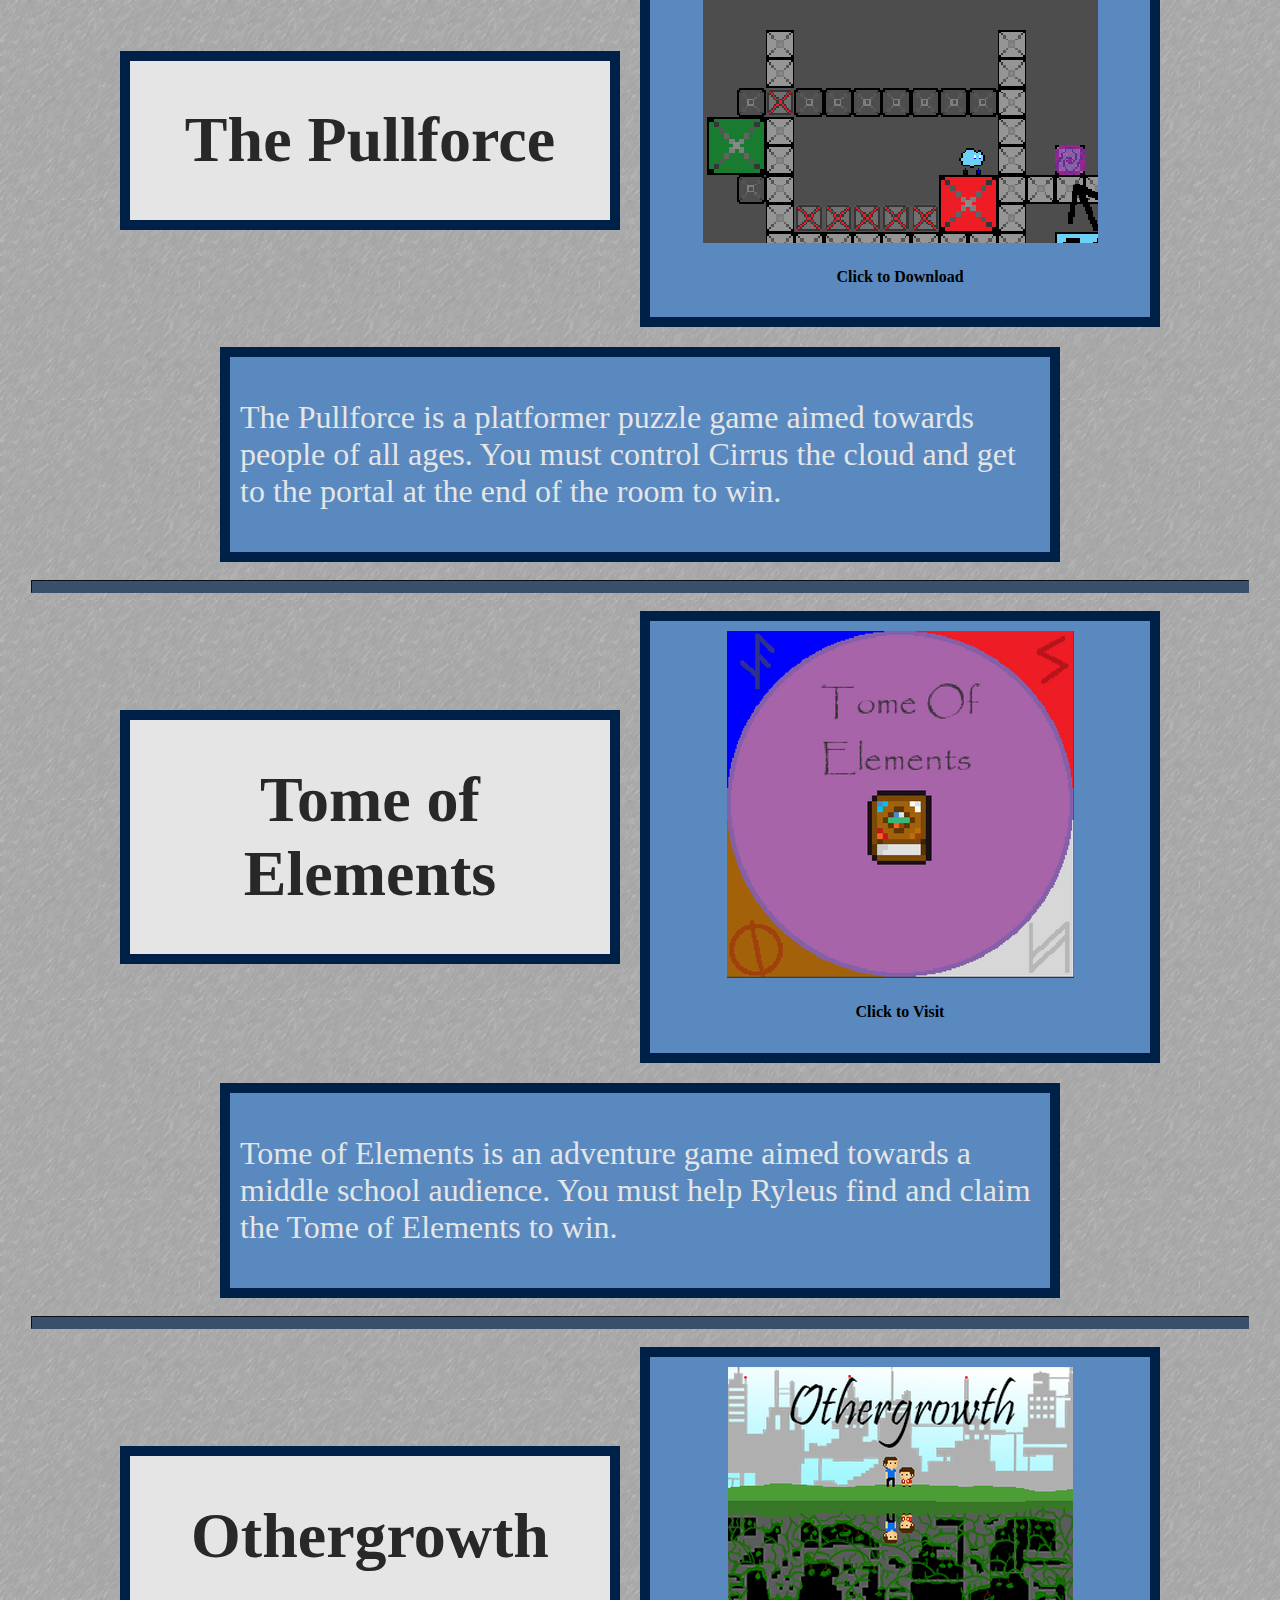
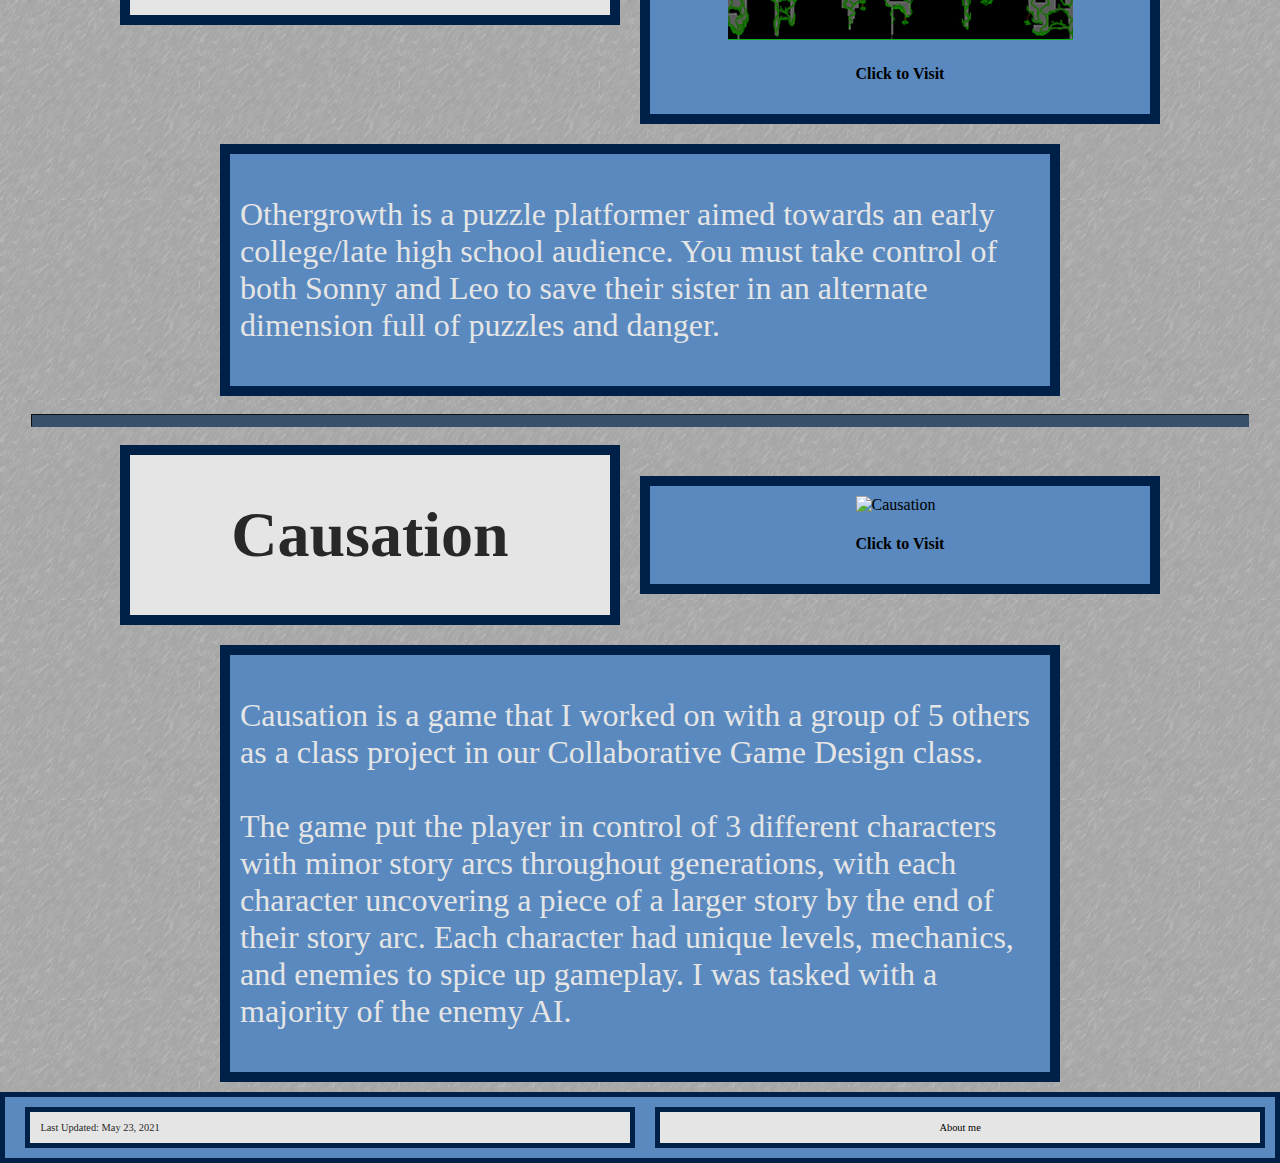
==== commit 465cc5c4: "After College update" ====
--- a/gallery.html
+++ b/gallery.html
@@ -53,7 +53,7 @@
 					<p>Biome Life is a website aimed towards third graders to help teach them about the diversity of life and weather in each biome.</p>
 				</div>
 			</div>
-			<!--Horizontal rule-->
+			<!--Horizontal rule to split websites and games-->
 			<hr class="invis"/>
 			<hr class="lite"/>
 			<hr class="dark"/>
@@ -65,6 +65,8 @@
 					<h1>Games</h1>
 				</div>
 			</div>
+			
+			
 			<div class="boxes">
 			<!-- CODE THAT MAKES THE FLEX BOX  THE BOX IS SPECS THAT APPLY TO ALL FLEX BOXES  THE BOX1 BOX2 BOX3 ARE SPECIFIC SPECS-->
 				
@@ -72,15 +74,16 @@
 					<h1>The Pullforce</h1>
 				</div>
 				<div class="box box7">
-						<a href="games/The_Pullforce.exe" class="boxi"><img src="images/pullforce.PNG" alt="The Pullforce"/><br/><h4>Click to Download</h4></a>
+						<a href="games/The_Pullforce.exe" class="boxi"><img src="images/pullforce.PNG" class="gameImage" alt="The Pullforce"/><br/><h4>Click to Download</h4></a>
 				</div>
-				
 			</div>
 			<div class="boxes">
 				<div class="box box8">
 					<p>The Pullforce is a platformer puzzle game aimed towards people of all ages.  You must control Cirrus the cloud and get to the portal at the end of the room to win.</p>
 				</div>
 			</div>
+			
+			
 			<hr class="gray"/>
 			<div class="boxes">
 			<!-- CODE THAT MAKES THE FLEX BOX  THE BOX IS SPECS THAT APPLY TO ALL FLEX BOXES  THE BOX1 BOX2 BOX3 ARE SPECIFIC SPECS-->
@@ -89,15 +92,16 @@
 					<h1>Tome of Elements</h1>
 				</div>
 				<div class="box box7">
-						<a href="https://vendicantninja.itch.io/tome-of-elements" class="boxi"><img src="images/tome.PNG" alt="Tome of Elements"/><br/><h4>Click to Visit</h4></a>
+						<a href="https://vendicantninja.itch.io/tome-of-elements" class="boxi"><img src="images/tome.PNG" class="gameImage" alt="Tome of Elements"/><br/><h4>Click to Visit</h4></a>
 				</div>
-				
 			</div>
 			<div class="boxes">
 				<div class="box box8">
 					<p>Tome of Elements is an adventure game aimed towards a middle school audience.  You must help Ryleus find and claim the Tome of Elements to win.</p>
 				</div>
 			</div>
+			
+			
 			<hr class="gray"/>
 			<div class="boxes">
 			<!-- CODE THAT MAKES THE FLEX BOX  THE BOX IS SPECS THAT APPLY TO ALL FLEX BOXES  THE BOX1 BOX2 BOX3 ARE SPECIFIC SPECS-->
@@ -106,15 +110,39 @@
 					<h1>Othergrowth</h1>
 				</div>
 				<div class="box box7">
-						<a href="https://vendicantninja.itch.io/othergrowth" class="boxi"><img src="images/othergrowth.PNG" alt="Othergrowth"/><br/><h4>Click to Visit</h4></a>
+						<a href="https://vendicantninja.itch.io/othergrowth" class="boxi"><img src="images/othergrowth.PNG" class="gameImage" alt="Othergrowth"/><br/><h4>Click to Visit</h4></a>
 				</div>
-				
 			</div>
 			<div class="boxes">
 				<div class="box box8">
-					<p>Othergrowth is a puzzle platformer aimed towards an early college/late high school audience.  You must take control of both Sonny and Leo to save their sister in an alternate dimension full of puzzles and danger.</p>
+					<p>Othergrowth is a puzzle platformer aimed towards an early college/late high school audience.  
+					You must take control of both Sonny and Leo to save their sister in an alternate dimension full of puzzles and danger.</p>
 				</div>
 			</div>
+			
+			
+			<!--Causation section-->
+			<hr class="gray"/>
+			<div class="boxes">
+			<!-- CODE THAT MAKES THE FLEX BOX  THE BOX IS SPECS THAT APPLY TO ALL FLEX BOXES  THE BOX1 BOX2 BOX3 ARE SPECIFIC SPECS-->
+				
+				<div class="box box5 boxa">
+					<h1>Causation</h1>
+				</div>
+				<div class="box box7">
+						<a href="https://menacingrat.itch.io/causation?secret=yFg6KUA58pbu20zIxGPCEmCl6P8" class="boxi"><img src="images/causation.PNG" class="gameImage" alt="Causation"/><br/><h4>Click to Visit</h4></a>
+				</div>
+			</div>
+			<div class="boxes">
+				<div class="box box8">
+					<p>Causation is a game that I worked on with a group of 5 others as a class project in our Collaborative Game Design class.<br/><br/>
+					The game put the player in control of 3 different characters with minor story arcs throughout generations, with each character uncovering a piece of a larger story by the end of their story arc.
+					Each character had unique levels, mechanics, and enemies to spice up gameplay.
+					I was tasked with a majority of the enemy AI.</p>
+				</div>
+			</div>
+			
+			
 		</div>
 		<!--MAIN CONTENT ENDS HERE-->
 		
@@ -123,7 +151,7 @@
 			<div class="boxes">
 				
 				<article class="fbox fbox2">
-					Last Updated: July 23, 2020
+					Last Updated: May 23, 2021
 						<!-- OBSOLETE CODE, ALWAYS DISPLAYED TODAYS DATE
 						JAVASCRIPT STARTS HERE
 						<script>
--- a/css/main.css
+++ b/css/main.css
@@ -48,6 +48,12 @@
 {
 	font-size: 4em;
 	text-align: center;
+}
+
+h4
+{
+	text-align: center;
+	font-size: 1em;
 }
 
 .txtcenter
@@ -308,6 +314,7 @@
 	background-color: #5989bf;
 	min-width: 25em;
 	max-width: 30em;
+	align-items: center;
 }
 
 .box8
@@ -381,8 +388,14 @@
 	min-width: 5em;
 }
 
-/*ABOUT ME IMAGE*/
+/*IMAGE CLASSES*/
 .boxi
+{
+	max-width: 25em;
+	margin: auto;
+}
+
+.gameImage
 {
 	max-width: 25em;
 	margin: auto;
@@ -427,4 +440,4 @@
 	border-color: #39506b;
 }
 
-/*END FLEX SECTION*/+/*END FLEX SECTION*/
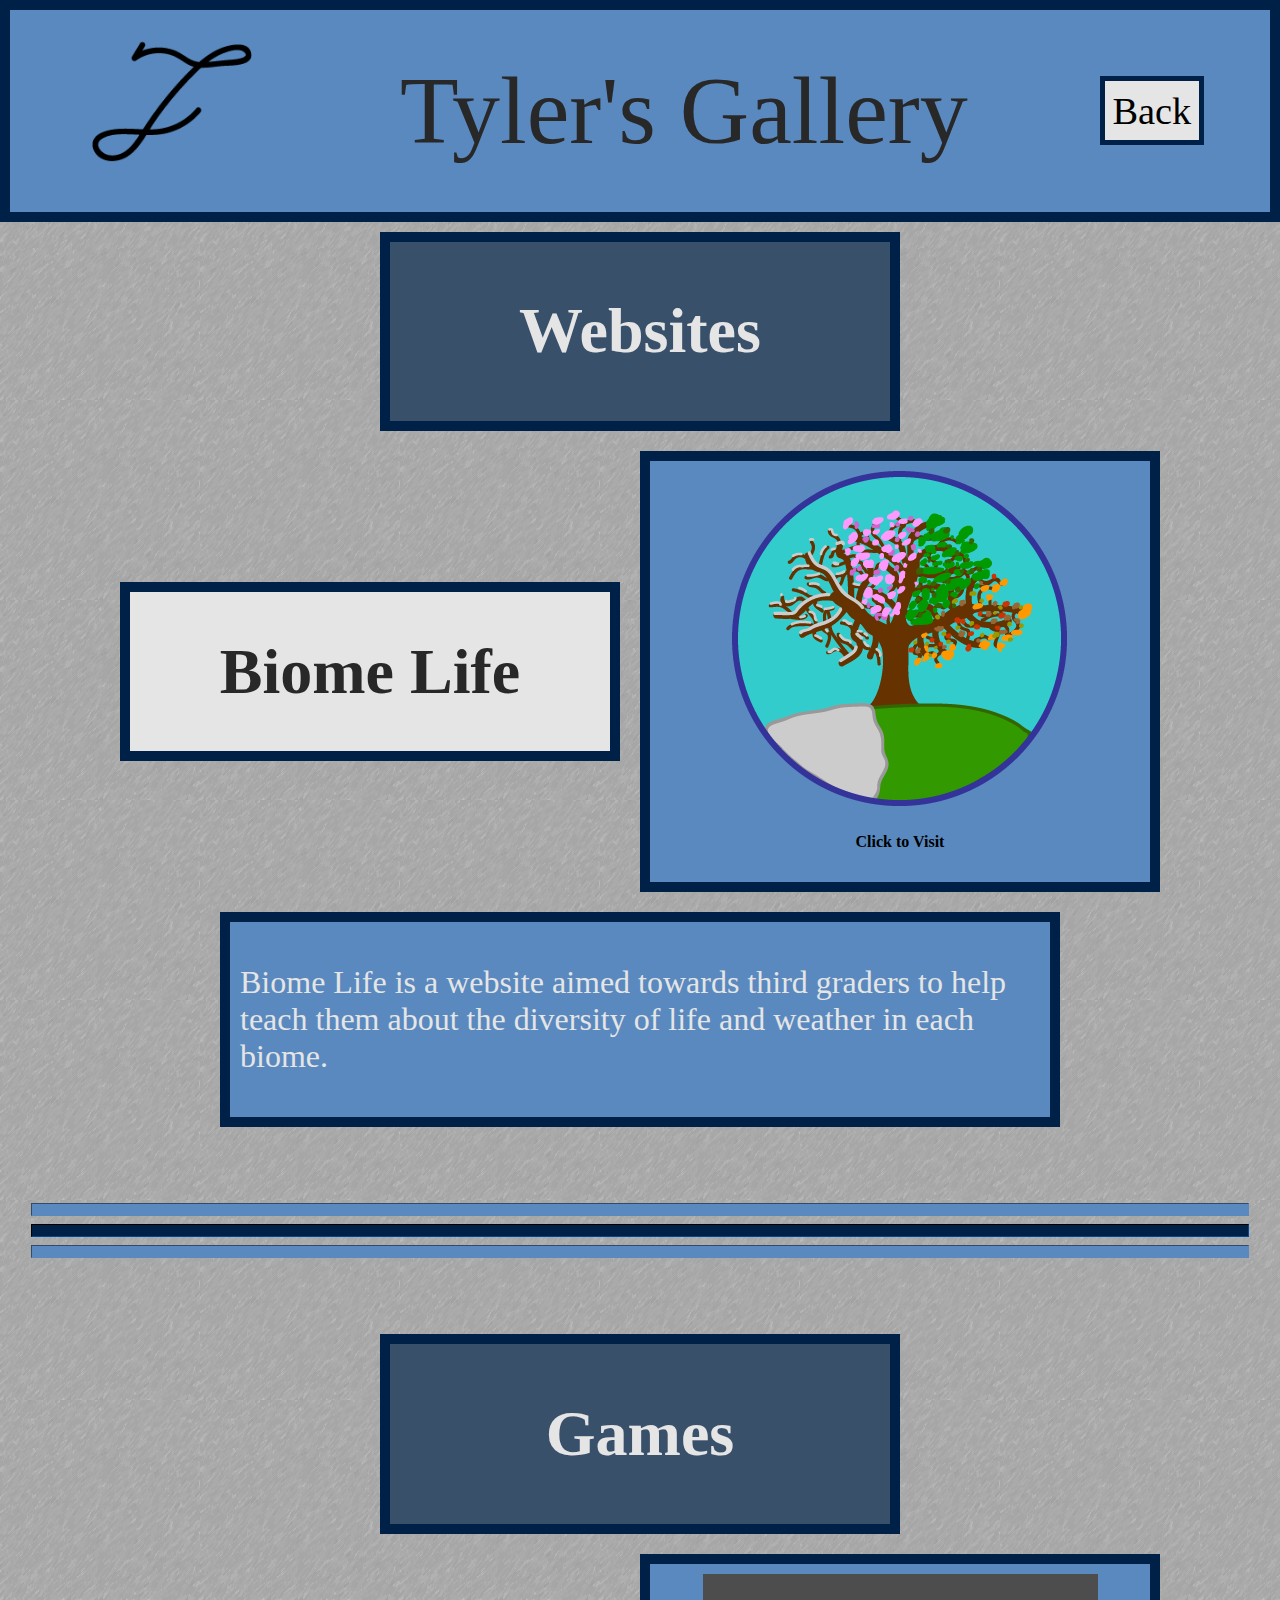
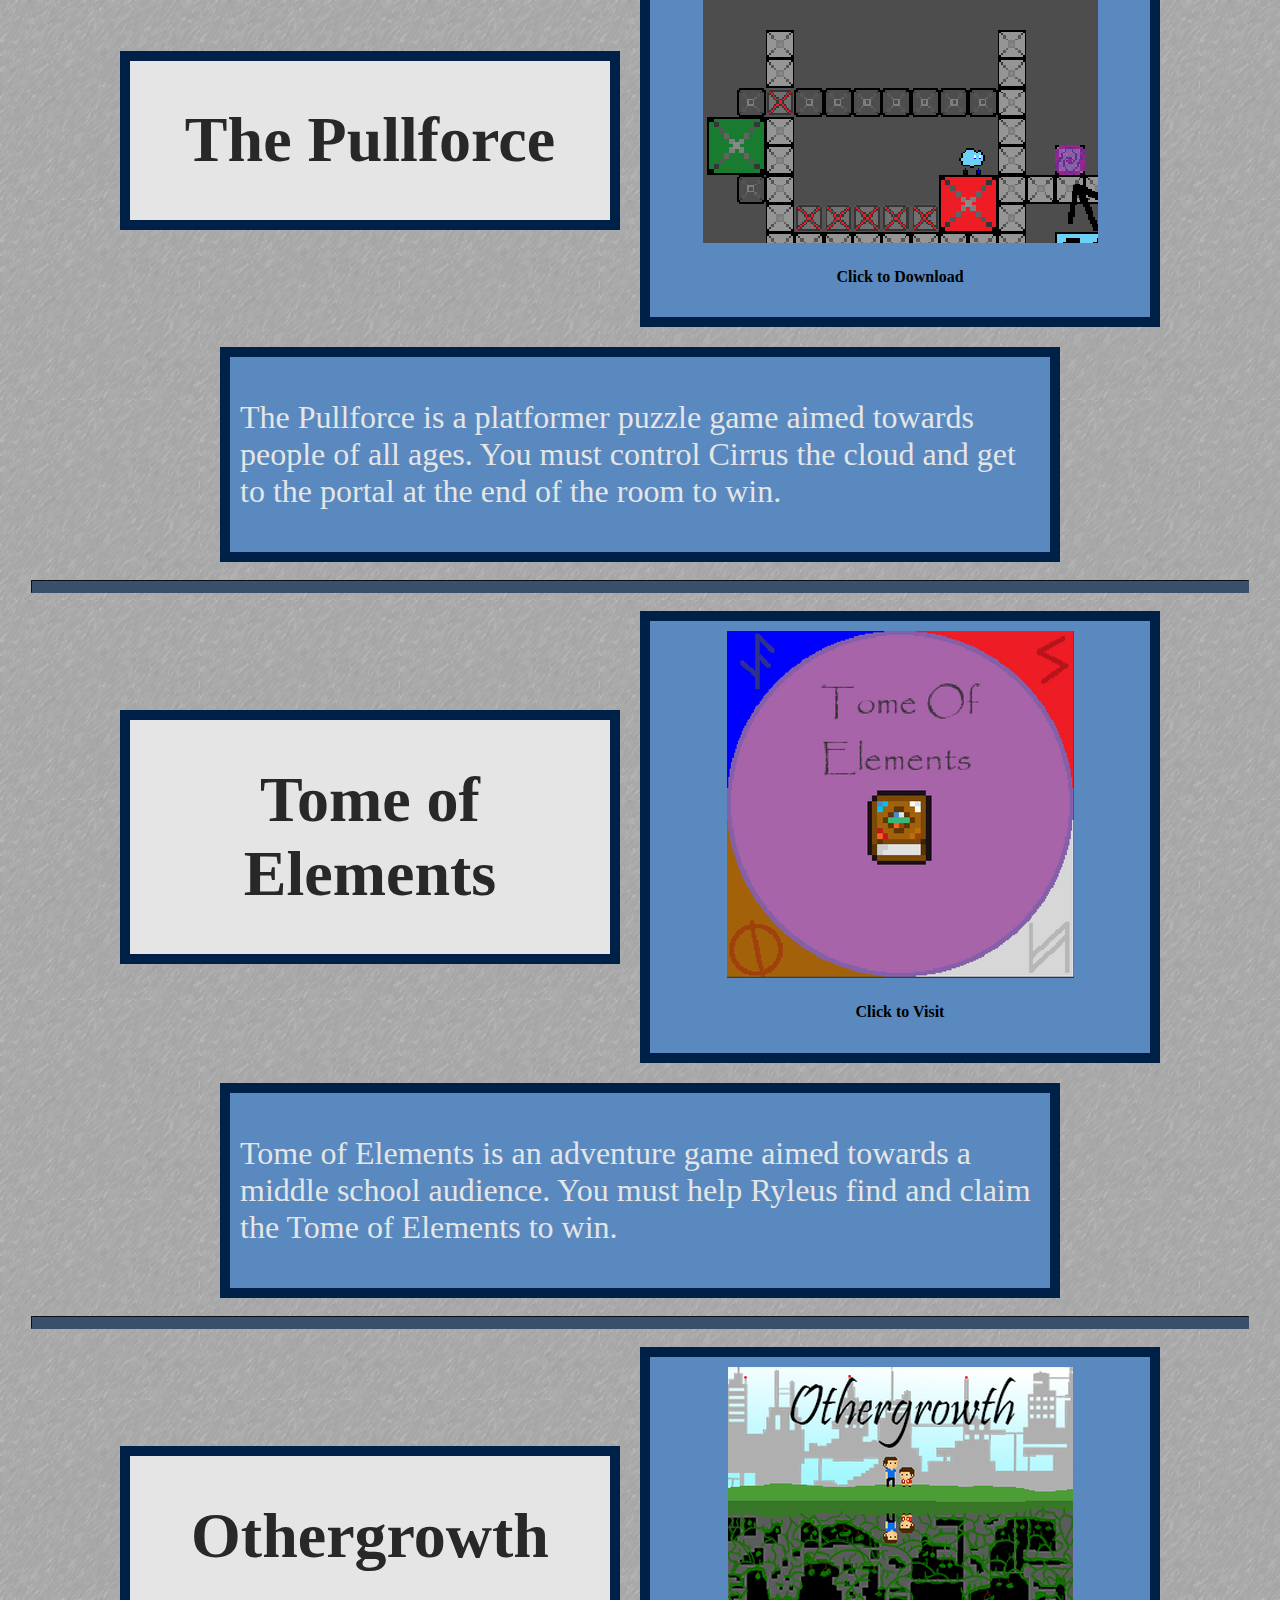
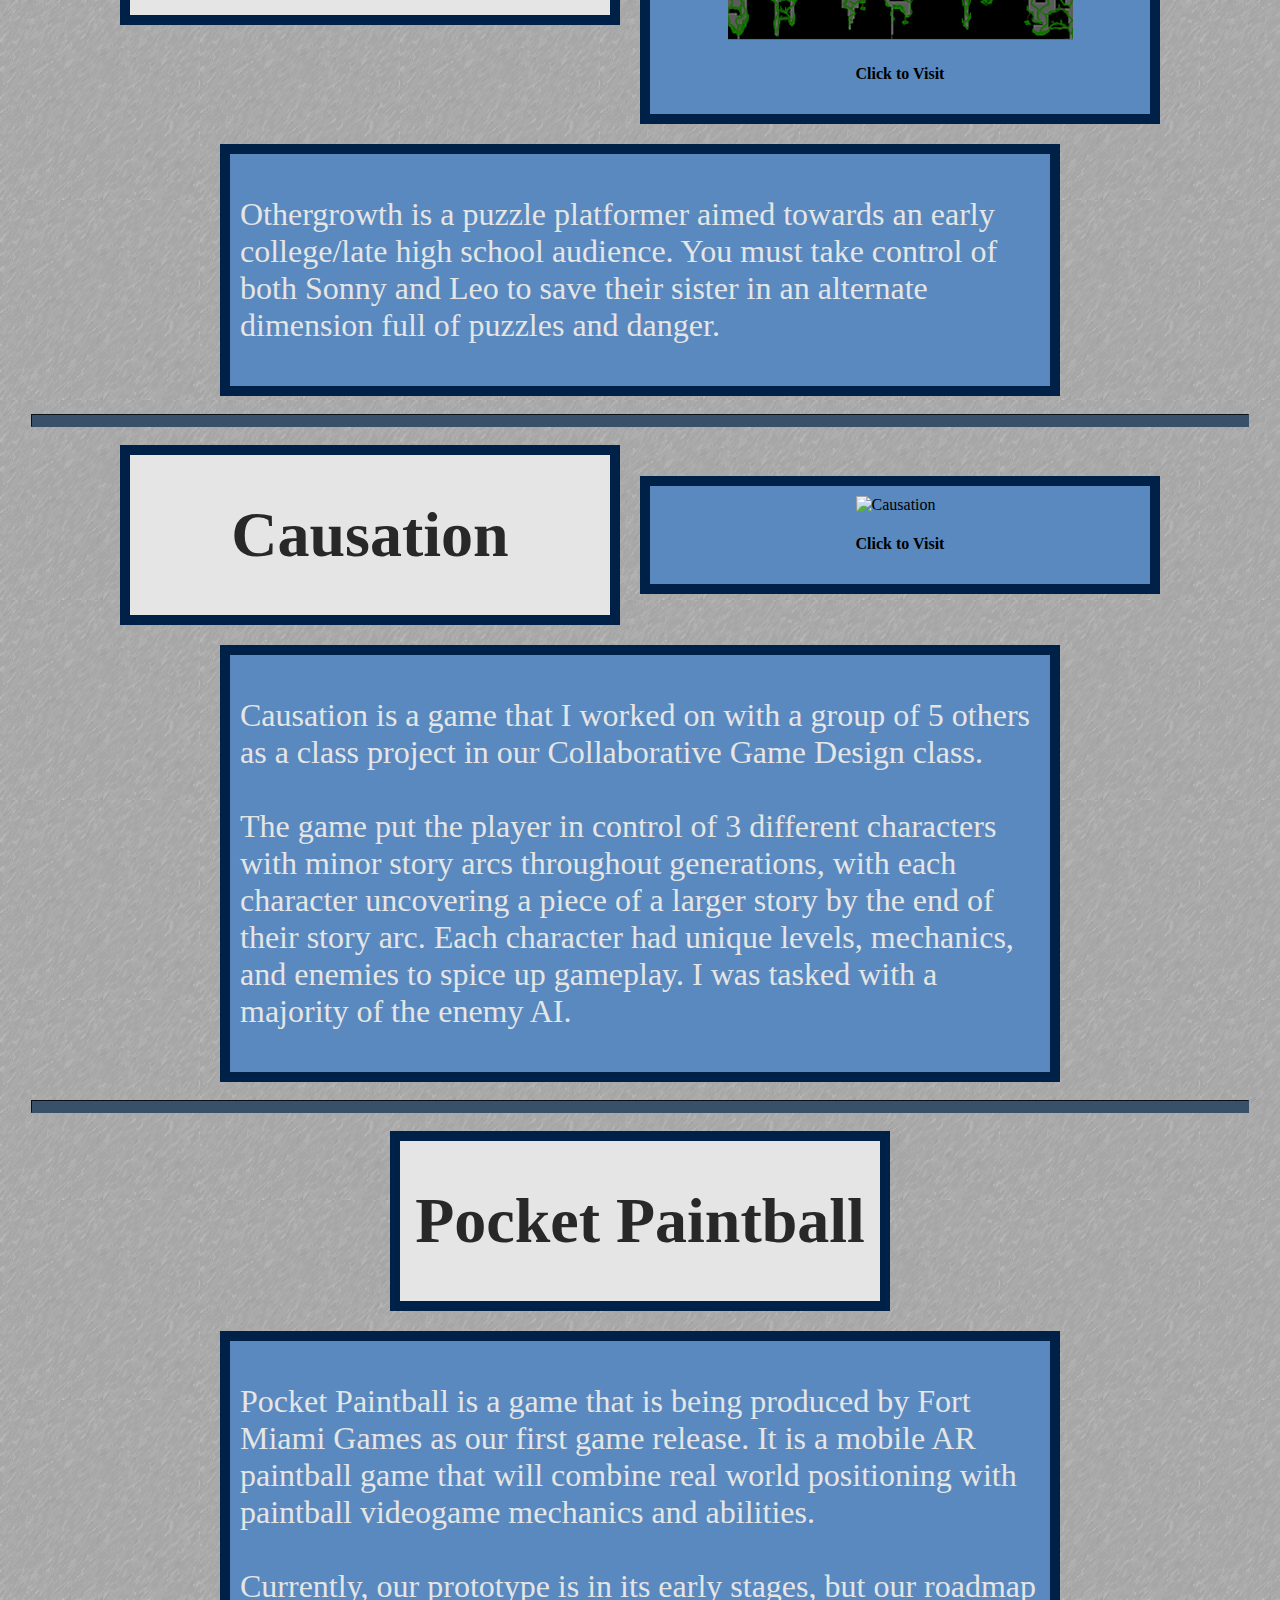
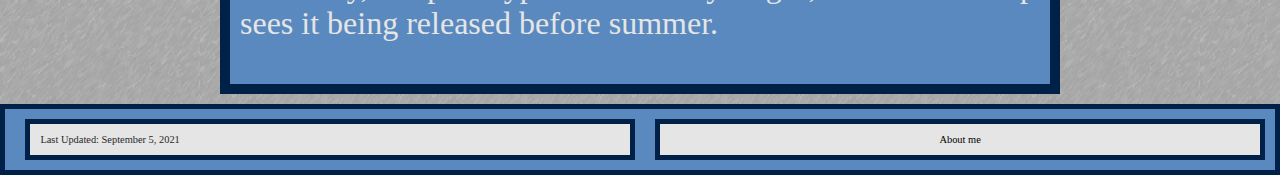
==== commit 1551cc62: "After camp update" ====
--- a/gallery.html
+++ b/gallery.html
@@ -143,6 +143,28 @@
 			</div>
 			
 			
+			<!--Pocket Paint ball section-->
+			<hr class="gray"/>
+			<div class="boxes">
+			<!-- CODE THAT MAKES THE FLEX BOX  THE BOX IS SPECS THAT APPLY TO ALL FLEX BOXES  THE BOX1 BOX2 BOX3 ARE SPECIFIC SPECS-->
+				
+				<div class="box box5 boxa">
+					<h1>Pocket Paintball</h1>
+				</div>
+				<!--<div class="box box7">
+						<a href="" class="boxi"><img src="images/causation.PNG" class="gameImage" alt="Pocket Paintball website link will go here"/><br/><h4>Click to Visit</h4></a>
+				</div>-->
+			</div>
+			<div class="boxes">
+				<div class="box box8">
+					<p>Pocket Paintball is a game that is being produced by Fort Miami Games as our first game release.  
+					It is a mobile AR paintball game that will combine real world positioning with paintball videogame 
+					mechanics and abilities.  <br/><br/>
+					Currently, our prototype is in its early stages, but our roadmap sees it being released before summer.</p>
+				</div>
+			</div>
+			
+			
 		</div>
 		<!--MAIN CONTENT ENDS HERE-->
 		
@@ -151,7 +173,7 @@
 			<div class="boxes">
 				
 				<article class="fbox fbox2">
-					Last Updated: May 23, 2021
+					Last Updated: September 5, 2021
 						<!-- OBSOLETE CODE, ALWAYS DISPLAYED TODAYS DATE
 						JAVASCRIPT STARTS HERE
 						<script>
